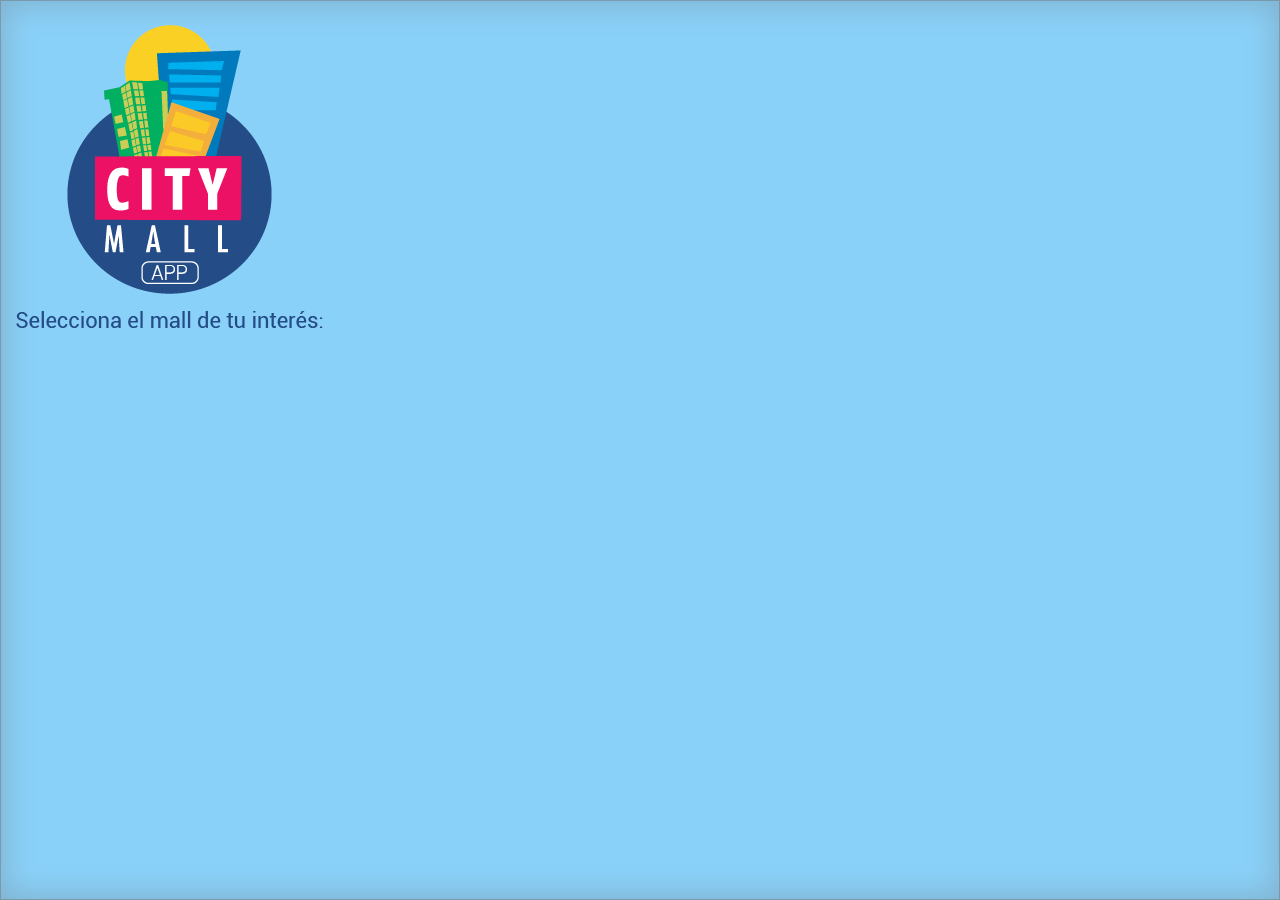
==== www/index.html @ 7eb6149f "It works" ====
<!doctype html>
<html lang="en" ng-app="CityApp">
<head>

  
  <meta charset="utf-8"/>
    <meta name="viewport" content="user-scalable=0, initial-scale=1.0"/>
    <!--<meta name="viewport" content="initial-scale=1.0, user-scalable=yes" />-->

    <meta http-equiv="cache-control" content="max-age=0" />
    <meta http-equiv="cache-control" content="no-cache" />
    <meta http-equiv="expires" content="0" />
    <meta http-equiv="expires" content="Tue, 01 Jan 1980 1:00:00 GMT" />
    <meta http-equiv="pragma" content="no-cache" />

    <title>CityApp</title>

  <script type="text/javascript">
function MM_swapImgRestore() { //v3.0
  var i,x,a=document.MM_sr; for(i=0;a&&i<a.length&&(x=a[i])&&x.oSrc;i++) x.src=x.oSrc;
}
function MM_preloadImages() { //v3.0
  var d=document; if(d.images){ if(!d.MM_p) d.MM_p=new Array();
    var i,j=d.MM_p.length,a=MM_preloadImages.arguments; for(i=0; i<a.length; i++)
    if (a[i].indexOf("#")!=0){ d.MM_p[j]=new Image; d.MM_p[j++].src=a[i];}}
}

function MM_findObj(n, d) { //v4.01
  var p,i,x;  if(!d) d=document; if((p=n.indexOf("?"))>0&&parent.frames.length) {
    d=parent.frames[n.substring(p+1)].document; n=n.substring(0,p);}
  if(!(x=d[n])&&d.all) x=d.all[n]; for (i=0;!x&&i<d.forms.length;i++) x=d.forms[i][n];
  for(i=0;!x&&d.layers&&i<d.layers.length;i++) x=MM_findObj(n,d.layers[i].document);
  if(!x && d.getElementById) x=d.getElementById(n); return x;
}

function MM_swapImage() { //v3.0
  var i,j=0,x,a=MM_swapImage.arguments; document.MM_sr=new Array; for(i=0;i<(a.length-2);i+=3)
   if ((x=MM_findObj(a[i]))!=null){document.MM_sr[j++]=x; if(!x.oSrc) x.oSrc=x.src; x.src=a[i+2];}
}
  </script>
<style type="text/css">
a:link {
	text-decoration: none;
}
a:visited {
	text-decoration: none;
}
a:hover {
	text-decoration: underline;
	color: #000;
}
a:active {
	text-decoration: none;
}
a {
	font-weight: bold;
}
</style>




    <link rel="stylesheet" href="css/themes/default/jquery.mobile-1.2.1.css"/>
    <link rel="stylesheet" href="css/themes/default/custom.css"/>
    <link rel="stylesheet" href="css/fullcalendar.css"/>
    <link rel="stylesheet" href="css/fullcalendar.print.css"/>
    <!--<script type="text/javascript" charset="utf-8" src="cordova.js"></script>-->

    <script type="text/javascript" charset="utf-8" src="cordova.js"></script>
    <script type="text/javascript" src="PushNotification.js"></script>


    <script src="js/jquery.js"></script>
    <script src="js/jquery-ui.custom.min.js"></script>
    <script src="js/jquery.mobile-1.2.1.js"></script>
    <!--<script src="js/jquery.min.js"></script>-->
    <!--<script src="js/jquery-ui.custom.min.js"></script>-->
    <!--<script src="js/jquery.mobile-1.2.1.js"></script>-->
    <script src="js/fullcalendar/fullcalendar.js"></script>



    <script src="js/MSJson.js"></script>

    <script src="js/application/modal.js"></script>
    <script src="js/application/pageIndex.js"></script>
    <script src="js/application/pageDeals.js"></script>
    <script src="js/application/pageStores.js"></script>
    <script src="js/application/pageFood.js"></script>
    <script src="js/application/pageMaps.js"></script>
    <script src="js/application/pageCalendar.js"></script>
    <script src="js/application/pageSearch.js"></script>
    <script src="js/application/pageContact.js"></script>
    <script src="js/application/pageSponsor.js"></script>
    <!--<script src="js/fullcalendar.js"></script>-->
    <!--<script src="js/application/pageLevelSelected.js"></script>-->


    <style type="text/css">
        button {
            font-family: "Roboto Bold Condensed";
            font-size: 14px;

        }

        .imgPeliculas{
            max-height:180px !important;
            margin-top: 18px;

        }


    </style>


</head>

<body onLoad="MM_preloadImages('images/index/boton2.png','images/btnOfertaschange.png','images/btnEventosChange.png','images/btnTiendasChange.png','images/btnCinesChange.png','images/btnComidasChange.png','images/btnMapaChange.png','images/btnContactoChange.png','images/btnParqueoChange.png','images/btnubicacionchange.png')">


<!--inicio index-->

<!--inicio home-->
<div data-role="page" id="index" style="padding-top: 155px; padding-bottom: 71px; min-height: 414px;background: url(images/index/fondo.png) ;background-position: initial initial;
background-repeat: initial initial; padding-top: 10px;">

<div data-role="content" style="
    padding-bottom: 0px;
">

	<div>
    <img src="images/index/logoyleyenda.png">

    </div>
</div>

<div>
  <ul  class="ui-grid-solo" id="listIndex" style="
    padding-left: 0px; margin-bottom:20px;
">





    </ul>

</div>


</div>



<div class="ui-popup-container ui-popup-hidden" id="popupCloseRight-popup">
    <div data-role="popup" id="popupCloseRight" class="ui-content ui-popup ui-overlay-shadow ui-corner-all ui-body-c" style="max-width:280px" aria-disabled="false" data-disabled="false" data-shadow="true" data-corners="true" data-transition="none" data-position-to="origin">
    <a href="#" data-rel="back" data-role="button" data-theme="a" data-icon="delete" data-iconpos="notext" class="ui-btn-right ui-btn ui-shadow ui-btn-corner-all ui-btn-icon-notext ui-btn-up-a" data-corners="true" data-shadow="true" data-iconshadow="true" data-wrapperels="span" title="Close">
        <span class="ui-btn-inner ui-btn-corner-all"><span class="ui-btn-text">Close</span><span class="ui-icon ui-icon-delete ui-icon-shadow">&nbsp;</span></span></a>
    <p id="NotePromo"></p>
</div></div>

<!--fin index-->

<!--inicio home-->
<div data-role="page" id="Home" data-theme="c">

<div data-role="header" data-position="fixed" >
	 <a data-role="button" href=""  id="btnCambiarUbicacion" class="BotonBackBorde ui-btn-left" style=" color:white; margin-top:5px;  padding-top: 0px; border: 0px;text-shadow: none;">
              <img src="images/btnback.png">
    </a>

    <img id="imgHeaderHome" src="">
	<p/>
</div>




     <div class="content"  style="padding-top: 10px;">


         <ul data-role="listview" id="HomeList" style="margin-top:-20px;padding-left: 20px;">


             <div class="ui-grid-d">

                 <!--Primera Fila-->
                 <div class="ui-block-e" id="btnOfertas" style="padding-bottom: 20px;margin-right: 7.5%;">
                     <a class="CategoriasHome" onMouseOut="MM_swapImgRestore()" onMouseOver="MM_swapImage('Image89','','images/btnofertaschange.png',1)">
                         <img src="images/ofertas.png" style="width:60px;height:60px;" id="Image89">
                         <h3 style="width: 60px;">OFERTAS</h3>

                     </a>
                 </div>

                 <div class="ui-block-e" style="width: 4px;">
                     <img src="images/separador.png">
                 </div>

                 <div id="btnCalendario" class="ui-block-c" style="margin-left: 7.5%;margin-right: 7.5%;">
                     <a class="CategoriasHome" onMouseOut="MM_swapImgRestore()" onMouseOver="MM_swapImage('eventos','','images/btneventoschange.png',1)">
                         <img src="images/eventos.png" style="width:60px;height:60px;" id="eventos">
                         <h3 style="width: 60px;">EVENTOS</h3>

                     </a>

                 </div>

                 <div class="ui-block-e" style="width: 4px;">
                     <img src="images/separador.png">
                 </div>

                 <div class="ui-block-e" id="btnTiendas" style="margin-left: 7.5%;">
                     <a class="CategoriasHome" onMouseOut="MM_swapImgRestore()" onMouseOver="MM_swapImage('tiendas','','images/btntiendaschange.png',1)">
                         <img src="images/tiendas.png"  style="width:60px;height:60px;" id="tiendas">
                         <h3 style="width: 60px;">TIENDAS</h3>
                     </a>
                 </div>

                 <!--Fin Primera Fila-->

                 <!--Segunda Fila-->
                 <div id="btnCines" class="ui-block-a" style="padding-bottom: 20px;margin-right: 7.5%;">
                     <a class="CategoriasHome" onMouseOut="MM_swapImgRestore()" onMouseOver="MM_swapImage('cines','','images/btncineschange.png',1)">
                         <img src="images/cines.png"  style="width:60px;height:60px;" id="cines">
                         <h3 style="width: 60px;">CINES</h3>
                     </a>
                 </div>

                 <div class="ui-block-e" style="width: 4px;">
                     <img src="images/separador.png" >

                 </div>

                 <div  id="btnComidas" class="ui-block-e" style="margin-left: 7.5%;margin-right: 7.5%;">
                     <a class="CategoriasHome" onMouseOut="MM_swapImgRestore()" onMouseOver="MM_swapImage('comidas','','images/btnComidasChange.png',1)">
                         <img src="images/comidas.png"  style="width:60px;height:60px;" id="comidas">
                         <h3 style="width: 60px;">COMIDAS</h3>
                     </a>
                 </div>


                 <div class="ui-block-e" style="width: 4px;">
                     <img src="images/separador.png">
                 </div>

                 <div class="ui-block-e" id="btnMapas" style="margin-left: 7.5%;">
                     <a class="CategoriasHome" onMouseOut="MM_swapImgRestore()" onMouseOver="MM_swapImage('mapa','','images/btndirectoriochange.png',1)">
                         <img src="images/directorio.png" style="width:67px;height:60px;" id="mapa">
                         <h3 style="width: 67px;">DIRECTORIO</h3>
                     </a>
                 </div>

                 <!--Fin Segunda Fila-->

                 <!--Tercera Fila-->
                 <div class="ui-block-a" style="padding-bottom: 20px;margin-right: 7.5%;">
                     <a class="CategoriasHome" href="#Parqueo" onMouseOut="MM_swapImgRestore()" onMouseOver="MM_swapImage('parqueo','','images/btnparqueochange.png',1)">
                         <img src="images/parqueo.png" style="width:60px;height:60px;" id="parqueo">
                         <h3 style="width: 60px;">PARQUEO</h3>

                     </a>
                 </div>



                 <div class="ui-block-b" style="width: 4px;">
                     <img src="images/separador.png">


                 </div>

                 <!--<div class="ui-block-c" id="btnMapasGoogle" style="margin-left: 7.5%;margin-right: 7.5%;">
                     <a class="CategoriasHome" href="#" onMouseOut="MM_swapImgRestore()" onMouseOver="MM_swapImage('Image138','','images/btnubicacionchange.png',1)">
                         <img id="Image138" src="images/ubicacion.png" style="width:60px;height:60px;">
                         <h3 style="width: 60px;">MAPA</h3>
                     </a>
                 </div>-->

                 <div class="ui-block-c" id="btnPatrocinador" style="margin-left: 7.5%;margin-right: 7.5%;">
                     <a class="CategoriasHome" href="#Patrocinador" onMouseOut="MM_swapImgRestore()" onMouseOver="MM_swapImage('Image138','','images/btntigochange.png',1)">
                         <img id="Image138" src="images/tigo.png" style="width:60px;height:60px;">
                         <h3 style="width: 60px;">TIGO</h3>
                     </a>
                 </div>

                 <div class="ui-block-d" style="width: 4px;">
                     <img src="images/separador.png">
                 </div>

                 <div id="btnContacto" class="ui-block-e" style="margin-left: 7.5%;">
                     <a class="CategoriasHome" href="#Contacto" onMouseOut="MM_swapImgRestore()" onMouseOver="MM_swapImage('contacto','','images/btncontactochange.png',1)">
                         <img src="images/contacto.png" style="width:67px;height:60px;" id="contacto">
                         <h3 style="width: 67px;">CONTACTO</h3>
                     </a>
                 </div>
                 <!--Fin Tercera Fila-->


             </div>



         </ul>
  </div>

    <div align="center">
        <a id="enlaceweb"><img style="margin-right:8px;" src="images/websitebtn.png"/></a>
        <a id='enlacefb'><img style="margin-right:8px;" src="images/btnfb.png"/></a>
        <a id='enlacetw'><img style="margin-right:8px;" src="images/twbtn.png"/></a>
        <a id='enlacepin'><img style="margin-right:8px;" src="images/pinbtn.png"/></a>
        <a id='enlaceinstab'><img src="images/instabtn.png"/></a>
    </div>




    <div data-role="footer" data-id="foo1" data-position="fixed">
        <div data-role="navbar">
            <ul>

                <li><a href="#Buscar"><img style="
    height: 53px;
" src="images/btnbuscar.png"/></a></li>
                <li id="btnInicioHome" ><a class="test"   href=""><img style="
    height: 53px;
" src="images/inicio2-01.png"/></a></li>
               <li><a href="#About" class="ui-btn-active ui-state-persist"><img style="
    height: 53px;
" src="images/btnconfig.png"/></a></li>

            </ul>



        </div><!-- /navbar -->
    </div><!-- /footer -->





</div>
<!--fin home-->

<!--Home Proximamente-->
<div data-role="page" id="Home1" style="padding-top: 155px; padding-bottom: 71px; min-height: 414px;background: white;">




    <div data-role="header" data-position="fixed" >
        <a data-role="button" id="btnCambiarUbicacion1"  class="BotonBackBorde ui-btn-left" style=" margin-top:5px; padding-top: 0px; border: 0px; color: #000;text-shadow: none;">
            <img src="images/btnback.png">
        </a>
        <img id="imgHeaderHome1" src="" width="388" height="137" >
        <p/>



    </div>
    <img id="imgProximamente" style="margin-top:30px; margin-left:10px;" src="">



    <div data-role="footer" data-id="foo1" data-position="fixed">
        <div data-role="navbar">
            <ul>

                <li><a href=""><img style="
    height: 53px;
" src="images/btnbuscar.png"/></a></li>
                <li id="" ><a class="test" ><img style="
    height: 53px;
" src="images/inicio2-01.png"/></a></li>

                <li><a href="#About1" class="ui-btn-active ui-state-persist"><img style="
    height: 53px;
" src="images/btnconfig.png"/></a></li>
            </ul>



        </div><!-- /navbar -->
    </div><!-- /footer -->





</div>
<!--Fin Home Proximamente-->

<!--inicio Cines-->


<div data-role="page" id="Cines"  data- style="padding-top: 155px; padding-bottom: 71px; min-height: 414px;background: white;">

<div data-role="header" data-position="fixed" >
	    <a data-role="button" href="#Home"  class="BotonBackBorde ui-btn-left " style=" margin-top:5px; padding-top: 0px; border: 0px; color: #000;text-shadow: none;">
              <img src="images/btnback.png">
        </a>
    <img src="images/cine/cineheader.png">

	<p/>
</div>


<iframe id="FrameMovies" width="100%" frameborder="0" height=418>

</iframe>









<div data-role="footer" data-id="foo1" data-position="fixed">
        <div data-role="navbar">
            <ul>

                <li><a href="#Buscar"><img style="
    height: 53px;
" src="images/btnbuscar.png"/></a></li>
                <li id="btnInicioCine" ><a class="test"><img style="
    height: 53px;
" src="images/inicio2-01.png"/></a></li>

                   <li><a href="#About" class="ui-btn-active ui-state-persist"><img style="
    height: 53px;
" src="images/btnconfig.png"/></a></li>
            </ul>



        </div><!-- /navbar -->
</div><!-- /footer -->





</div>


<!--fin cines-->


<!--inicio Ofertas-->


<div data-role="page" id="Ofertas"  data- style="padding-top: 155px; padding-bottom: 71px; min-height: 414px;background: white;">

<div data-role="header" data-position="fixed" >
	<a data-role="button" href="#Home"  class="BotonBackBorde ui-btn-left" style=" margin-top: 5px;padding-top: 0px; border: 0px; color: #000;text-shadow: none;">
        <img src="images/btnback.png">
  </a>
    <img src="images/ofertas/headerofertas.png">

	<p/>
</div>









            <ul data-role="listview" id="ListDeals">




          </ul>











<div data-role="footer" data-id="foo1" data-position="fixed">
        <div data-role="navbar">
            <ul>

                <li><a href="#Buscar"><img style="
    height: 53px;
" src="images/btnbuscar.png"/></a></li>
                <li id="btnInicioOfertas" ><a class="test"><img style="
    height: 53px;
" src="images/inicio2-01.png"/></a></li>

                   <li><a href="" class="ui-btn-active ui-state-persist"><img style="
    height: 53px;
" src="images/btnconfig.png"/></a></li>
            </ul>



        </div><!-- /navbar -->
</div><!-- /footer -->





</div>



<!--fin ofertas-->

<!--Tiendas-->
<div data-role="page" id="Tiendas"  data- style="padding-top: 155px; padding-bottom: 71px; min-height: 414px;background: white;">

<div data-role="header" data-position="fixed" >
	 <a data-role="button" href="#Home" class="BotonBackBorde ui-btn-left" style=" margin-top:5px; padding-top: 0px; border: 0px; color: #000;text-shadow: none;">
               <img src="images/btnback.png">
  </a>
    <img src="images/tiendas/headertiendas.png">

	<p/>
</div>




     <div class="content" id="results">
         <ul class="ui-grid-a " id="listCategoriesStores"  style="
                                        padding-left: 10px;
                                        padding-right: 10px;">
         </ul>



     </div>









<div data-role="footer" data-id="foo1" data-position="fixed">
        <div data-role="navbar">
            <ul>

                <li><a href="#Buscar"><img style="
    height: 53px;
" src="images/btnbuscar.png"/></a></li>
                <li id="btnInicioTiendas" ><a class="test"><img style="
    height: 53px;
" src="images/inicio2-01.png"/></a></li>

                   <li><a href="#About" class="ui-btn-active ui-state-persist"><img style="
    height: 53px;
" src="images/btnconfig.png"/></a></li>
            </ul>



        </div><!-- /navbar -->
</div><!-- /footer -->





</div>

<!--fin Tiendas-->

<!--Tiendas Categorias-->

<div data-role="page" id="TiendasCategorias" style="padding-top: 155px; padding-bottom: 71px; min-height: 414px;background: white;">



<div data-role="header" data-position="fixed" >
	 <a data-role="button" href="#Tiendas"  class="BotonBackBorde ui-btn-left" style=" margin-top: 5px; padding-top: 0px; border: 0px; color: #000;text-shadow: none; ">
               <img src="images/btnback.png">
    </a>
	<div>
        <img id="imgHeaderDeals" src="">

    </div>

	<p/>
</div>


   <div data-role="content">
                <ul class="list" id="listCategoriesStoresSelected" data-role="listview" data-theme="c" data-inset="true" style="
    margin-top: -14px;">


                </ul>
   </div>



    <div data-role="footer" data-id="foo1" data-position="fixed">
        <div data-role="navbar">
            <ul>

                <li><a href="#Buscar"><img style="
    height: 53px;
" src="images/btnbuscar.png"/></a></li>
                <li id="btnInicioTiendasCategorias" ><a class="test"><img style="
    height: 53px;
" src="images/inicio2-01.png"/></a></li>

                   <li><a href="#About" class="ui-btn-active ui-state-persist"><img style="
    height: 53px;
" src="images/btnconfig.png"/></a></li>
            </ul>



        </div><!-- /navbar -->
    </div><!-- /footer -->





</div>
<!--Fin Tiendas Categorias-->


<!--Tienda Seleccionada-->
<div data-role="page" id="StoreSelected" style="padding-top: 155px; padding-bottom: 71px; min-height: 414px;background: white;">




    <div data-role="header" data-position="fixed" >

        <a data-role="button" href="#TiendasCategorias"  class="BotonBackBorde ui-btn-left" style=" margin-top:5x; padding-top: 0px; border: 0px; color: #000;text-shadow: none;">
            <img src="images/btnback.png">


        </a>

        <img src="images/tiendas/headerbancos2.png" width="388" height="137">

        <p/>
    </div>
    <div data-role="content">
        <ul class="list" data-role="listview" id="ulListStoreSelected"  data-inset="true" style="
                margin-top: -14px;">

            <div style="
                    padding-bottom: 5px;
                    padding-left: 20px;
                    padding-top: 20px;
                    margin-top:0px;
                    ">

                <!--<div align="justify" >-->
                <!--<strong id="txtAddress">Address</strong>-->
                <!--</div>-->
                <div class="ui-grid-a">

                    <div class="ui-block-a">
                        <img  width="50px" height="50px" id="imgStoreSelected" src="images/btnnContactoChange.png"/>
                        <h1 id="txtName">Nombre</h1>
                    </div>

                    <div align="justify"  class="ui-block-b">
                        <strong id="txtAddress"></strong>
                    </div>
                </div>



                <img src="images/tiendas/separador2.png" width="305" height="2"  alt=""/>

                <h1>Descripción</h1>
                <div align="justify" id="txtDescription" style="margin-right: 20px;">

                </div>

            </div>
        </ul>
        <div align="center">
            <a id="storeSelectedPageWeb"><img style="margin-right:8px;" src="images/websitebtn.png"/></a>
            <a id='storeSelectedLinkfb'><img style="margin-right:8px;" src="images/btnfb.png"/></a>
            <a id='storeSelectedLinktw'><img style="margin-right:8px;" src="images/twbtn.png"/></a>
            <a id='storeSelectedLinkpin'><img style="margin-right:8px;" src="images/pinbtn.png"/></a>
            <a id='storeSelectedLinkinstab'><img src="images/instabtn.png"/></a>
        </div>

    </div>





    <div data-role="footer" data-id="foo1" data-position="fixed">

        <div data-role="navbar">
            <ul>

                <li><a href="#Buscar"><img style="
    height: 53px;
" src="images/btnbuscar.png"/></a></li>
                <li id="btnInicioStoredSelected" ><a class="test"><img style="
    height: 53px;
" src="images/inicio2-01.png"/></a></li>

                <li><a href="#About" class="ui-btn-active ui-state-persist"><img style="
    height: 53px;
" src="images/btnconfig.png"/></a></li>
            </ul>
        </div><!-- /navbar -->
    </div><!-- /footer -->




</div>

<!--Fin Tienda Seleccionada-->

<!--inicio parqueo-->

<div data-role="page" id="Parqueo" style="padding-top: 155px; padding-bottom: 71px; min-height: 414px;background: white;">




<div data-role="header" data-position="fixed" >
	<a data-role="button" href="#Home"  class="BotonBackBorde ui-btn-left" style=" margin-top:5px; padding-top: 0px; border: 0px; color: #000;text-shadow: none;">
            <img src="images/btnback.png">
    </a>
    <img src="images/headerparqueo.png" width="388" height="137" >
	<p/>



</div>
    <img style="margin-top:0px; margin-left:5%;" src="images/estacionamientoinfo.png">



    <div data-role="footer" data-id="foo1" data-position="fixed">
        <div data-role="navbar">
            <ul>

                <li><a href="#Buscar"><img style="
    height: 53px;
" src="images/btnbuscar.png"/></a></li>
                <li id="btnInicioParqueo" ><a class="test" ><img style="
    height: 53px;
" src="images/inicio2-01.png"/></a></li>

                   <li><a href="#About" class="ui-btn-active ui-state-persist"><img style="
    height: 53px;
" src="images/btnconfig.png"/></a></li>
            </ul>



        </div><!-- /navbar -->
    </div><!-- /footer -->





</div>
<!--fin parqueo-->

<!--inicio tigo-->

<div data-role="page" id="Patrocinador" style="padding-top: 155px; padding-bottom: 71px; min-height: 414px; /*background: white;*/ background-image: url(images/Fondo2.png);">

    <div data-role="header" data-position="fixed" >
        <a data-role="button" href="#Home"  class="BotonBackBorde ui-btn-left" style=" margin-top:5px; padding-top: 0px; border: 0px; color: #000;text-shadow: none;">
            <img src="images/btnback.png">
        </a>
        <img src="images/headerTIGO.png" width="388" height="137" />
        <p/>
    </div>
    <div data-role="content" style="margin-top: 15%">
        <img id="imgPublicidad" src="">
        <br/>
        <div align="center">
            <a id="sponsorPageWeb"><img style="margin-right:8px;" src="images/Tigo_Smarthphones.png"/></a>
            <a id='sponsorLinkfb'><img style="margin-right:8px;" src="images/Tigo_Market.png"/></a>
            <a id='sponsorLinktw'><img style="margin-right:8px;" src="images/Tigo_Music.png"/></a>
            <a id='sponsorLinkpin'><img style="margin-right:8px;" src="images/Tigo_Paquetigos.png"/></a>
            <a id='sponsorLinkinstab'><img src="images/Tigo_Money.png"/></a>
        </div>
    </div>

    <div data-role="footer" data-id="foo1" data-position="fixed">
        <div data-role="navbar">
            <ul>

                <li>
                    <a href="#Buscar">
                        <img style="height: 53px;" src="images/btnbuscar.png"/>
                    </a>
                </li>
                <li id="btnInicioPatrocinador" >
                    <a class="test" >
                        <img style="height: 53px;" src="images/inicio2-01.png"/>
                    </a>
                </li>
                <li>
                    <a href="#About" class="ui-btn-active ui-state-persist">
                        <img style="height: 53px;" src="images/btnconfig.png"/>
                    </a>
                </li>
            </ul>
        </div><!-- /navbar -->
    </div><!-- /footer -->

</div>

<!--fin tigo-->

<!--inicio eventos-->
<div data-role="page" id="Eventos" style="padding-top: 155px; padding-bottom: 71px; min-height: 414px;background: white;">




<div data-role="header" data-position="fixed" >


	<a data-role="button" href="#Home" class=" BotonBackBorde ui-btn-left" style=" margin-top:5px; padding-top: 0px; border: 0px; color: #000;text-shadow: none;">
         <img src="images/btnback.png">
    </a>

    <img src="images/eventos/headereventos.png" width="388" height="137" >
	<p/>
</div>
    <div>
        <div id="calendar" style="margin-left: 10px; margin-right: 10px;">

        </div>
        <!--<a id= "btnLlamarSabado" >-->
            <!--<img src="images/eventos/calendar.png" style="padding-left: 5%; padding-right: 5%; margin-top:0px">-->
        <!--</a>-->
    </div>



    <div data-role="footer" data-id="foo1" data-position="fixed">
        <div data-role="navbar">
            <ul>

                <li><a href="#Buscar"><img style="
    height: 53px;
" src="images/btnbuscar.png"/></a></li>
                <li id="btnInicioEventos" ><a class="test" ><img style="
    height: 53px;
" src="images/inicio2-01.png"/></a></li>

                   <li><a href="#About" class="ui-btn-active ui-state-persist"><img style="
    height: 53px;
" src="images/btnconfig.png"/></a></li>
            </ul>



        </div><!-- /navbar -->
    </div><!-- /footer -->





</div>
<!--fin eventos-->

<!--inicio sabado 21-->
<div data-role="page" id="EventSelected" style="padding-top: 155px; padding-bottom: 71px; min-height: 414px;background: white;">






<div data-role="header" data-position="fixed" >

	<a data-role="button" href="#Eventos"  class="BotonBackBorde ui-btn-left" style=" margin-top:5px; padding-top: 0px; border: 0px; color: #000;text-shadow: none;">
             <img src="images/btnback.png">
    </a>

    <img src="images/eventos/headereventos2.png" width="388" height="137" >
	<p/>
</div>
    <div data-role="content" id="InformationEvents">


        <h3 id="dateSelected"></h3>
        <ul data-role="listview" id="ListEvents">



        </ul>

    </div>



    <div data-role="footer" data-id="foo1" data-position="fixed">
        <div data-role="navbar">
            <ul>

                <li><a href="#Buscar"><img style="
    height: 53px;
" src="images/btnbuscar.png"/></a></li>
                <li id="btnInicioEventoSeleccionado" ><a class="test"><img style="
    height: 53px;
" src="images/inicio2-01.png"/></a></li>

                   <li><a href="#About" class="ui-btn-active ui-state-persist"><img style="
    height: 53px;
" src="images/btnconfig.png"/></a></li>


            </ul>



        </div><!-- /navbar -->
    </div><!-- /footer -->





</div>
<!--fin sabado 21-->

<!-- inicio mapas-->
<div data-role="page" id="Mapas" style="padding-top: 155px; padding-bottom: 71px; min-height: 414px;background: white;">






<div data-role="header" data-position="fixed" >

	<a data-role="button" href="#Home"  class="BotonBackBorde ui-btn-left" style=" margin-top:5px; padding-top: 0px; border: 0px; color: #000;text-shadow: none;">
               <img src="images/btnback.png">
    </a>

    <img src="images/headerdirectorio.png" width="388" height="137" >
	<p/>
</div>

    <div class="content" id="levelsResults">
        <ul class="ui-grid-a " id="listLevelsMall"  style="
                                        padding-left: 10px;
                                        padding-right: 10px;">
        </ul>



    </div>




    <div data-role="footer" data-id="foo1" data-position="fixed">
        <div data-role="navbar">
            <ul>

                <li><a href="#Buscar"><img style="
    height: 53px;
" src="images/btnbuscar.png"/></a></li>
                <li id="btnInicioMapa" ><a class="test"><img style="
    height: 53px;
" src="images/inicio2-01.png"/></a></li>

                   <li><a href="#About" class="ui-btn-active ui-state-persist"><img style="
    height: 53px;
" src="images/btnconfig.png"/></a></li>


            </ul>



        </div><!-- /navbar -->
    </div><!-- /footer -->





</div>

<!-- fin mapas-->

<!-- inicio mapas-->
<div data-role="page" id="MapSelected" style="padding-top: 155px; padding-bottom: 71px; min-height: 414px;background: white;">






    <div data-role="header" data-position="fixed" >

        <a data-role="button" href="#Mapas"  class="BotonBackBorde ui-btn-left" style=" margin-top:5px; padding-top: 0px; border: 0px; color: #000;text-shadow: none;">
            <img src="images/btnback.png">
        </a>

        <img src="images/headerdirectorio.png" width="388" height="137" >
        <p/>
    </div>

    <div>
       <img id="imgMapSelected" src="">



    </div>




    <div data-role="footer" data-id="foo1" data-position="fixed">
        <div data-role="navbar">
            <ul>

                <li><a href="#Buscar"><img style="
    height: 53px;
" src="images/btnbuscar.png"/></a></li>
                <li id="btnInicioMapSelected" ><a class="test"><img style="
    height: 53px;
" src="images/inicio2-01.png"/></a></li>

                <li><a href="#About" class="ui-btn-active ui-state-persist"><img style="
    height: 53px;
" src="images/btnconfig.png"/></a></li>


            </ul>



        </div><!-- /navbar -->
    </div><!-- /footer -->





</div>

<!-- fin mapas-->

<!-- inicio comidas-->


<div data-role="page" id="Comidas" style="padding-top: 155px; padding-bottom: 71px; min-height: 414px;background: white;">






<div data-role="header" data-position="fixed" >

	<a data-role="button" href="#Home"  class="BotonBackBorde ui-btn-left" style=" margin-top:5px;padding-top: 0px; border: 0px; color: #000;text-shadow: none;">
               <img src="images/btnback.png">

    </a>

    <img src="images/comidas/headercomidas.png" width="388" height="137" >
	<p/>
</div>
    <div data-role="content">

        <ul data-role="listview" id="listFood">




        </ul>

        <!--<ul class="list" style="margin-top: -14px;" id="listFood" data-role="listview" data-theme="c" data-inset="true">-->


        <!--</ul>-->
    </div>




    <div data-role="footer" data-id="foo1" data-position="fixed">
        <div data-role="navbar">
            <ul>

                <li><a href="#Buscar"><img style="
    height: 53px;
" src="images/btnbuscar.png"/></a></li>
                <li id="btnInicioFood" ><a class="test"><img style="
    height: 53px;
" src="images/inicio2-01.png"/></a></li>

                   <li><a href="#About" class="ui-btn-active ui-state-persist"><img style="
    height: 53px;
" src="images/btnconfig.png"/></a></li>


            </ul>



        </div><!-- /navbar -->
    </div><!-- /footer -->





</div>


<!-- fin comidas -->

<!--Comida Seleccionada-->
<div data-role="page" id="foodSelected" style="padding-top: 155px; padding-bottom: 71px; min-height: 414px;background: white;">




    <div data-role="header" data-position="fixed" >


        <a data-role="button" href="#Comidas"  class="BotonBackBorde ui-left" style=" margin-top:5x; padding-top: 0px; border: 0px; color: #000;text-shadow: none;">
            <img src="images/btnback.png">

        </a>


        <img src="images/comidas/headercomidas2.png" width="388" height="137"/>
        <p/>
    </div>
    <div data-role="content">
        <ul class="list" data-role="listview" id="ulListfoodSelected"  data-inset="true" style="
    		margin-top: -14px;">

            <div style="
                padding-bottom: 5px;
                padding-left: 20px;
                padding-top: 20px;
                margin-top:0px;
                ">



                <div class="ui-grid-a">

                    <div class="ui-block-a">
                        <img  width="50px" height="50px" id="imgFoodSelected" src="images/btnnContactoChange.png"/>
                        <h1 id="txtFoodName">Name</h1>
                    </div>

                    <div align="justify"  class="ui-block-b">
                        <strong id="txtFoodAddress"></strong>
                    </div>
                </div>



                <img src="images/tiendas/separador2.png" width="305" height="2"  alt=""/>

                <h1>Descripción</h1>
                <div align="justify" id="txtFoodDescription" style="
   			 margin-right: 20px;
				"></div>

            </div>
        </ul>

            <div align="center">
                <a id="foodSelectedPageWeb"><img style="margin-right:8px;" src="images/websitebtn.png"/></a>
                <a id='foodSelectedLinkfb'><img style="margin-right:8px;" src="images/btnfb.png"/></a>
                <a id='foodSelectedLinktw'><img style="margin-right:8px;" src="images/twbtn.png"/></a>
                <a id='foodSelectedLinkpin'><img style="margin-right:8px;" src="images/pinbtn.png"/></a>
                <a id='foodSelectedLinkinstab'><img src="images/instabtn.png"/></a>
            </div>
    </div>

    <div data-role="footer" data-id="foo1" data-position="fixed">

                <div data-role="navbar">
                    <ul>

                        <li><a href="#Buscar"><img style="
    height: 53px;
" src="images/btnbuscar.png"/></a></li>
                        <li id="btnInicioFoodSelected" ><a class="test"><img style="
    height: 53px;
" src="images/inicio2-01.png"/></a></li>

                        <li><a href="#About" class="ui-btn-active ui-state-persist"><img style="
    height: 53px;
" src="images/btnconfig.png"/></a></li>
                    </ul>



                </div><!-- /navbar -->
    </div><!-- /footer -->






</div>

<!--Fin Tienda Seleccionada-->

<!-- inicio about-->


<div data-role="page" id="About" style="padding-top: 155px; padding-bottom: 71px; min-height: 414px;background: white;">






<div data-role="header" data-position="fixed" >

	<a data-role="button" href="#Home"  class="BotonBackBorde ui-btn-left" style=" margin-top:5x; padding-top: 0px; border: 0px; color: #000;text-shadow: none;">
             <img src="images/btnback.png">
    </a>

    <img src="images/headerabout.png" width="388" height="137" >
	<p/>
</div>
    <div> <img src="images/logosabout.png" style="padding-left: 5%; padding-right: 5%; margin-top:0px"> </div>
		<p/>
	  <div id="contact_infos"  style=" text-align:center; -webkit-margin-before: 0; margin-left: 10px;  margin-top: -20px;">
         <div>
               <h2 id="numeroVersion"></h2>

                 <p>Grupo Leitz ® 2014</p>
				 <span></span>
               <h2>Teléfono:</h2>
                 <p>(504) 2561-3288</p>
				 <p>(504) 2561-3502</p>
                <p></p>
                <h2> Correo Información sobre desarrollos de aplicaciones:</h2>
                 <p> <a href="mailto:info@grupoleitz.com?subject=Información">info@grupoleitz.com</a></p>




		 </div>

         <div class="ui-grid-a" style="margin-top:20px;">
         <div class="ui-block-a">
         <a href="#" onclick="window.open('https://itunes.apple.com/hn/app/promo2go/id748565884?mt=8','_system')"><img src="images/andriod and ios/appstore.png"></a>
         </div>
         <div class="ui-block-b">
         <a href="#" onclick="window.open('https://play.google.com/store/apps/details?id=com.grupoleitz.promo2go&hl=es-419','_system')"><img src="images/andriod and ios/playstore.png"></a>
         </div>

         </div>




	  </div>

    <div data-role="footer" data-id="foo1" data-position="fixed">
        <div data-role="navbar">
            <ul>

                <li><a href="#Buscar"><img style="
    height: 53px;
" src="images/btnbuscar.png"/></a></li>
                <li id="btnInicioAbout" ><a class="test"><img style="
    height: 53px;
" src="images/inicio2-01.png"/></a></li>

                   <li><a href="#About" class="ui-btn-active ui-state-persist"><img style="
    height: 53px;
" src="images/btnconfig.png"/></a></li>


            </ul>



        </div><!-- /navbar -->
    </div><!-- /footer -->





</div>


<!--fin about-->

<!-- inicio about1-->


<div data-role="page" id="About1" style="padding-top: 155px; padding-bottom: 71px; min-height: 414px;background: white;">






    <div data-role="header" data-position="fixed" >

        <a data-role="button" href="#Home1"  class="BotonBackBorde ui-btn-left" style=" margin-top:5x; padding-top: 0px; border: 0px; color: #000;text-shadow: none;">
            <img src="images/btnback.png">
        </a>

        <img src="images/headerabout.png" width="388" height="137" >
        <p/>
    </div>
    <div> <img src="images/logosabout.png" style="padding-left: 5%; padding-right: 5%; margin-top:0px"> </div>
    <p/>
    <div id="contact_infos"  style=" text-align:center; -webkit-margin-before: 0; margin-left: 10px;  margin-top: -20px;">
        <div>
            <h2 id="numeroVersion"></h2>

            <p>Grupo Leitz ® 2014</p>
            <span></span>
            <h2>Teléfono:</h2>
            <p>(504) 2561-3288</p>
            <p>(504) 2561-3502</p>
            <p></p>
            <h2> Correo Información sobre desarrollos de aplicaciones:</h2>
            <p> <a href="mailto:info@grupoleitz.com?subject=Información">info@grupoleitz.com</a></p>




        </div>

        <div class="ui-grid-a" style="margin-top:20px;">
            <div class="ui-block-a">
                <a href="#" onclick="window.open('https://itunes.apple.com/hn/app/promo2go/id748565884?mt=8','_system')"><img src="images/andriod and ios/appstore.png"></a>
            </div>
            <div class="ui-block-b">
                <a href="#" onclick="window.open('https://play.google.com/store/apps/details?id=com.grupoleitz.promo2go&hl=es-419','_system')"><img src="images/andriod and ios/playstore.png"></a>
            </div>

        </div>




    </div>

    <div data-role="footer" data-id="foo1" data-position="fixed">
        <div data-role="navbar">
            <ul>

                <li><a href=""><img style="
    height: 53px;
" src="images/btnbuscar.png"/></a></li>
                <li id="btnInicioAbout1" ><a class="test"><img style="
    height: 53px;
" src="images/inicio2-01.png"/></a></li>

                <li><a href="#About1" class="ui-btn-active ui-state-persist"><img style="
    height: 53px;
" src="images/btnconfig.png"/></a></li>


            </ul>



        </div><!-- /navbar -->
    </div><!-- /footer -->





</div>


<!--fin about1-->


<!--inicio contacto-->

<div data-role="page" id="Contacto" style="padding-top: 155px; padding-bottom: 71px; min-height: 414px;background: white;">






<div data-role="header" data-position="fixed" >

	<a data-role="button" href="#Home"  class="BotonBackBorde ui-btn-left" style=" margin-top:5x; padding-top: 0px; border: 0px; color: #000;text-shadow: none;">
             <img src="images/btnback.png">
    </a>

    <img src="images/headercontacto.png" width="388" height="137" >
	<p/>
</div>

<div>
<!--<img src="images/contactosac.png" style=" margin-left:5px; padding-left: 5%; padding-right: 5%; margin-top:0px"> -->

<div id="contact_infos"  style=" text-align:center; -webkit-margin-before: 0; margin-left: 10px;  margin-top: -20px;">
         <div>
               <h2 id="numeroVersion"></h2>

                 <p><h2><strong id="txtContactoTitulo"></strong></h2></p>
                 <p id="txtContactoDescripcion"></p>
                 <!--<p>San Pedro Sula, Honduras</p>-->
                 <br/>
                 <br/>
				 <span></span>
                 <span></span>

                 <div class="ui-grid-d"">
                 	<div class="ui-block-a">
                    <img id="imgContactoPhone" src=""/>
				 	</div>
                    <div class="ui-block-b" style="width: 55%;">
                     <p id="txtContactoTelefono" style="text-align:left;"></p>
				 	  </div>

                      <div class="ui-block-a">
                      <img id="imgContactoFB" src=""/>
                      </div>

                      <div class="ui-block-b" style="width: 70%;">
                       <p style="text-align:left;"><a id="txtContactoFB" href=""></a></p>
                       </div>

                        <div class="ui-block-a" >
                      <img id="imgContactoMail" src=""/>
                      </div>

                      <div class="ui-block-b">
                      <p style="text-align:left;"> <a id="txtContatoMail" href=""></a></p>
                       </div>


                 </div>







		 </div>




	  </div>
</div>




    <div data-role="footer" data-id="foo1" data-position="fixed">
        <div data-role="navbar">
            <ul>

                <li><a href="#Buscar"><img style="
    height: 53px;" src="images/btnbuscar.png"/></a></li>
                <li id="btnInicioContacto" ><a class="test"><img style="
    height: 53px;
" src="images/inicio2-01.png"/></a></li>

                   <li><a href="#About" class="ui-btn-active ui-state-persist"><img style="
    height: 53px;
" src="images/btnconfig.png"/></a></li>


            </ul>



        </div><!-- /navbar -->
    </div><!-- /footer -->





</div>
<!--fin contacto-->



<!--inicio BUSCAR-->

<div data-role="page" id="Buscar" style="padding-top: 155px; padding-bottom: 71px; min-height: 414px;background: white;">






    <div data-role="header" data-position="fixed" >

        <a data-role="button" href="#Home"  class="BotonBackBorde ui-btn-left" style=" margin-top:5x; padding-top: 0px; border: 0px; color: #000;text-shadow: none;">
            <img src="images/btnback.png">
        </a>

        <img src="images/headerbuscar.png" width="388" height="137" >
        <p/>
    </div>

    <div data-role="content" style="
    margin-top: -32px;
">



        <div data-role="fieldcontain">
            <!--<label for="name">Ingrese palabra clave:</label>-->
            <div class="ui-grid-a" style="margin-bottom: 10px;">
                <div class="ui-block-a" style="
    width: 80%;
"   >
                    <input type="text" name="txtSearch" placeholder="Buscar..." id="txtSearch" value="" style="
    margin-top: 5%;
" />
                </div>

                <div class="ui-block-b cssbtnSearch"  style="width: 19%;">
                    <button data-icon="search" id="btnSearch" > </button>
                </div>

            </div>


            <div>
               
                <ul style="margin-top: 0px;" data-role="listview" id="ulEventos" class="list" data-inset="true">



                </ul>

            </div>

            <div>
            <ul style="margin-top: 0px;" data-role="listview" id="ulOfertas" class="list" data-inset="true">

             
                



                </ul>
            </div>

            <div>
          
           
           
                <ul  data-role="listview" id="ulTiendas" style="margin-top: 0px;" class="list" data-inset="true">



                </ul>
            </div>

            <div>
                
                <ul data-role="listview" id="ulComidas" style="margin-top: 0px;" class="list" data-inset="true">



                </ul>

            </div>










        </div>


    </div>




    <div data-role="footer" data-id="foo1" data-position="fixed">
        <div data-role="navbar">
            <ul>

                <li><a href=""><img style="
    height: 53px;
" src="images/btnbuscar.png"/></a></li>
                <li id="btnInicioBuscar" ><a class="test"><img style="
    height: 53px;
" src="images/inicio2-01.png"/></a></li>

                <li><a href="#About" class="ui-btn-active ui-state-persist"><img style="
    height: 53px;
" src="images/btnconfig.png"/></a></li>


            </ul>



        </div><!-- /navbar -->
    </div><!-- /footer -->





</div>
<!--fin BUSCAR-->

</body>
</html>
---- www/css/themes/default/custom.css ----
/*** general styling */
.ui-page.ui-body-c{
background: url(../../../images/fondoazul-01.png););
box-shadow:  0px 0px 30px 5px rgba(107, 105, 105, 0.3) inset,
 0px 0px 0px 1px rgba(107, 105, 105, 0.4) inset;

}


@font-face {
    font-family: roboto;
    src: url(../../../roboto/Roboto-Regular.ttf);
}


.test .ui-btn-inner {
	
	background-color: #0A4EBB !important;
	
	}

#results .ui-btn{

border-radius: 7px !important;
}

#btninicio span{
	background-color: #27B1E8 !important; 
}

.cssbtnSearch span{
    height: 15px; !important;

    margin-top: 10px;


}

/*#btnCambiarUbicacion span{*/
	/*border-top: none;*/
	 /*padding-right: 0px;*/
	/*}*/

/*#btnRegresarHome span{*/
	/*border-top: none;*/
	 /*padding-right: 0px;*/
	/*}*/

.BotonBackBorde span{
    border-top: none !important;
    padding-right: 0px !important;
}



.ui-icon.ui-icon-arrow-r {
background-color:#98C942;
}
.ui-corner-all, 
.ui-corner-top,
.ui-corner-bottom,
.ui-corner-tl,
.ui-corner-tr,
.ui-corner-bl,	
.ui-header .ui-btn-corner-all,
.ui-listview-filter .ui-btn-corner-all,
#restau_infos .ui-btn-corner-all,
#contact_buttons .ui-btn-corner-all,
#notation .ui-btn-corner-all{
border-radius:0.6em;
}

.ui-btn-active {
background: #007ABC; /* Old browsers */

color:#fff !important;
}
.ui-content .choice_list  .ui-btn-active .ui-link-inherit,
.ui-btn-down-c a.ui-link-inherit,
#home .ui-btn-down-c a.ui-link-inherit{
color:#fff !important;
}


.imgSmall{
max-width: auto;
height: 65%; width: 100%;
-webkit-box-sizing: border-box;
-moz-box-sizing: border-box;
box-sizing: border-box;
}

img{
max-width: 100%;
height: auto; width: auto;
-webkit-box-sizing: border-box;
-moz-box-sizing: border-box;
box-sizing: border-box;
}
.ui-grid-a .ui-block-a, .ui-grid-a .ui-block-b {
    width: 50%;
    padding:0%;
}


/* title bar */
.ui-header.ui-bar-a{
background:url(images/header_bg.png);
border: 0; 
/*background:#61cae9;*/ /*<--- Fondo de la barra de titulo de la app*/
}
.ui-header .ui-title {
text-indent:0px;
font-size:16px;
/*background:url(images/header_logo1.png) no-repeat 69% 5px ;*/
/*height:33px;*/
height:28px;/*<--- Altura de la barra de titulo*/
padding:5px 0 5px 50px;
margin:0px;
text-align:center;
margin-top:4px
}

.ui-header  .ui-btn-up-a  {
background:transparent;
box-shadow:none;
}
.ui-header  .ui-btn-hover-a {
background:rgba(0, 0, 0, 0.3);
box-shadow:none;
}




/*** home **/

#branding{
background:url(images/logo.png) no-repeat;
width:322px;
height:165px;
text-indent:-999px;
font-size:0px;
margin:-10px auto 0 auto;
border-bottom:1px solid rgba(65, 38, 37, 0.6);
}

.choice_list h1{
margin-top:30px;
font-size:18px;
color:rgb(65, 38, 37);
font-weight:normal;
font-style:italic;
padding:5px 0 6px 50px;
background:url(images/pagination1.png) no-repeat;
}

#home .choice_list h1{
background-position: 0 -16px;
}
#home .choice_list  h3{
padding-top:10px;
/*color:rgb(63, 41, 39);*//*Cafe*/
/*color:rgb(140, 198, 62);*//*Verde Claro*/
/*color:rgb(140, 94, 29);*//*Anaranjado*/
/*color:rgb(26, 64, 102);*//*Azul*/
color:rgb(202, 57, 45);/*Gris*/ /*<--- Color de la letra de lista de Categorias*/
}
#home .choice_list .ui-btn-active  a.ui-link-inherit h3{
color:#fff;
}
.choice_list  img{
padding:3px;
}

.CategoriasLink
{	
  text-decoration: none;
  cursor: auto;
  color: rgb(49, 49, 49) !important;
  font-size: 12px !important;
  font-family: roboto;
  text-shadow: none; 
  text-align: center;
}

.CategoriasHome h3
{
    text-decoration: none;
    cursor: auto;
    color: rgb(255, 255, 255) !important;
    font-size: 10px !important;
    font-family: roboto;
    text-shadow: none;
    text-align: center;
}

.PromocionesLink
{	
  text-decoration: none;
  cursor: auto;
  color: white;
  font-size: 9px;
  font-family: "Trebuchet MS", Helvetica, sans-serif;
  text-shadow: none; 
  text-align: center;
  
}

.NombrePromociones
{
	
    margin-top: 1px;
    margin-bottom: 1px;
}

.imagenPromo
{
	margin-top: 1px;
}

/** Chose the town **/

#choisir_ville .choice_list h1{
background-position: 0 -72px;
margin-bottom:20px;
}
#choisir_ville .choice_list a{
padding-top:10px;
color:rgb(63, 41, 39);
}
#choisir_ville .ui-listview-filter a{
padding-top:0px;
}


/** choix du restaurant **/
#choisir_restau .choice_list h1{
background-position: 0 -132px;
margin:10px auto 20px auto;
}
#choisir_restau .choice_list a{
padding-top:10px;
color:white;
text-shadow:none;
/*color:rgb(140, 198, 62);*//*<--- Color de la letra de lista de las Promos de cada Categoria*/
}

#choisir_restau .classement{
/*display:inline-bloc;

background:url(images/pagination1.png) no-repeat  0 -182px;
height:25px;
text-indent:-999px;
font-size:0px;
margin:auto;

margin-top:-10px;
padding-top:15px;*/
}

#choisir_restau .classement1{
display:inline-bloc;
background:url(images/paginacion2b.png) no-repeat  0 -182px;
height:25px;
text-indent:-999px;
font-size:0px;
margin:auto;
margin-top:-10px;
padding-top:15px;
}



#choisir_restau .zero{
width:152px;
}

#choisir_restau .one{
	background:url(images/stars/1_Un_estrella.png) no-repeat  0

}
#choisir_restau .two{
width:68px;
}
#choisir_restau .three{
width:90px;
}
#choisir_restau .four{
background:url(images/stars/1_Un_estrella.png) no-repeat  0
}
#choisir_restau .five{
width:152px;
}


/** restau **/
#restau_infos,
#contact_infos {
color:black;
font-size:14px;
text-shadow:none;
}
#restau_infos h1,
#contact_infos h2{
color:#244C86;
font-size:14px;
text-shadow:none;
margin:0 auto 5px auto;
}

#notation h2{
color:#98C942;
font-size:15px;
text-shadow:none;
margin:0 auto 5px auto;
}

#restau_infos p,
#restau_infos ul,
#contact_infos p{
margin:2px auto 5px auto;
}
#restau_infos ul{
padding:0 0 0 10px;
}
#restau_infos ul  li{
list-style-type:square;
margin-left:5px;
}

#restau_infos .ui-block-b .ui-btn {
font-size:12px;
}
#restau_infos .ui-block-b .ui-btn-inner{
padding:5px;
}

#contact_buttons a{
color:rgb(63, 41, 39);
/*color:rgb(140, 198, 62);*//*<--- Color de la letra del boton de Favorito*/
}

.ui-icon-maps {
background: rgb(63, 41, 39) url(images/maps.png) no-repeat;
}
.ui-icon-tel{
background: rgb(63, 41, 39) url(images/phone.png) no-repeat;
}

/** add the stars to the drop down */
#note_utilisateur-menu a{
padding-left:150px; /*<--- Mover posicion del texto del rating en el menu*/
position:relative;
}

#note_utilisateur-button span.ui-btn-text{
background:url(images/pagination.png) no-repeat;
} 

#note_utilisateur-button span.ui-btn-inner{
	padding-left:5px;
} 

#note_utilisateur-menu li a:before{
content: "   ";
display:inline-block;
width:152px;
height:50px;
background:url(images/pagination.png) no-repeat;
position:absolute;
left:0px;
}
.one #note_utilisateur-button span.ui-btn-text,
#note_utilisateur-menu li a:before{
background-position: -113px -189px;
padding-left:85px; /*<--- Mover posicion del texto del rating en el boton*/
}
.two #note_utilisateur-button span.ui-btn-text,
#note_utilisateur-menu li + li a:before{
background-position: -90px -189px;
padding-left:85px; /*<--- Mover posicion del texto del rating en el boton*/
}
.three #note_utilisateur-button span.ui-btn-text,
#note_utilisateur-menu li + li +li a:before{
background-position: -65px -189px;
padding-left:85px; /*<--- Mover posicion del texto del rating en el boton*/
}
.four #note_utilisateur-button span.ui-btn-text,
#note_utilisateur-menu li + li +li +li a:before{
background-position: -38px -189px;
padding-left:85px; /*<--- Mover posicion del texto del rating en el boton*/
}

.five #note_utilisateur-button span.ui-btn-text,
#note_utilisateur-menu li + li +li +li +li a:before{
/*background-position: -40px -187px;*/
background-position: -10px -189px;
padding-left:95px; /*<--- Mover posicion del texto del rating en el boton*/

}
---- www/css/fullcalendar.css ----
/*!
 * FullCalendar v1.6.4 Stylesheet
 * Docs & License: http://arshaw.com/fullcalendar/
 * (c) 2013 Adam Shaw
 */


.fc {
	direction: ltr;
	text-align: left;
	}
	
.fc table {
	border-collapse: collapse;
	border-spacing: 0;
	}
	
html .fc,
.fc table {
	font-size: 1em;
	}
	
.fc td,
.fc th {
	padding: 0;
	vertical-align: top;
	}



/* Header
------------------------------------------------------------------------*/

.fc-header td {
	white-space: nowrap;
	}

.fc-header-left {
	width: 25%;
	text-align: left;
	}
	
.fc-header-center {
	text-align: center;
	}
	
.fc-header-right {
	width: 25%;
	text-align: right;
	}
	
.fc-header-title {
	display: inline-block;
	vertical-align: top;
	}
	
.fc-header-title h2 {
	margin-top: 0;
	white-space: nowrap;
	}
	
.fc .fc-header-space {
	padding-left: 10px;
	}
	
.fc-header .fc-button {
	margin-bottom: 1em;
	vertical-align: top;
	}
	
/* buttons edges butting together */

.fc-header .fc-button {
	margin-right: -1px;
	}
	
.fc-header .fc-corner-right,  /* non-theme */
.fc-header .ui-corner-right { /* theme */
	margin-right: 0; /* back to normal */
	}
	
/* button layering (for border precedence) */
	
.fc-header .fc-state-hover,
.fc-header .ui-state-hover {
	z-index: 2;
	}
	
.fc-header .fc-state-down {
	z-index: 3;
	}

.fc-header .fc-state-active,
.fc-header .ui-state-active {
	z-index: 4;
	}
	
	
	
/* Content
------------------------------------------------------------------------*/
	
.fc-content {
	clear: both;
	zoom: 1; /* for IE7, gives accurate coordinates for [un]freezeContentHeight */
	}
	
.fc-view {
	width: 100%;
	overflow: hidden;
	}
	
	

/* Cell Styles
------------------------------------------------------------------------*/

.fc-widget-header,    /* <th>, usually */
.fc-widget-content {  /* <td>, usually */
	border: 1px solid #ddd;
	}
	
.fc-state-highlight { /* <td> today cell */ /* TODO: add .fc-today to <th> */
	background: #fcf8e3;
	}
	
.fc-cell-overlay { /* semi-transparent rectangle while dragging */
	background: #bce8f1;
	opacity: .3;
	filter: alpha(opacity=30); /* for IE */
	}
	


/* Buttons
------------------------------------------------------------------------*/

.fc-button {
	position: relative;
	display: inline-block;
	padding: 0 .6em;
	overflow: hidden;
	height: 1.9em;
	line-height: 1.9em;
	white-space: nowrap;
	cursor: pointer;
	}
	
.fc-state-default { /* non-theme */
	border: 1px solid;
	}

.fc-state-default.fc-corner-left { /* non-theme */
	border-top-left-radius: 4px;
	border-bottom-left-radius: 4px;
	}

.fc-state-default.fc-corner-right { /* non-theme */
	border-top-right-radius: 4px;
	border-bottom-right-radius: 4px;
	}

/*
	Our default prev/next buttons use HTML entities like &lsaquo; &rsaquo; &laquo; &raquo;
	and we'll try to make them look good cross-browser.
*/

.fc-text-arrow {
	margin: 0 .1em;
	font-size: 2em;
	font-family: "Courier New", Courier, monospace;
	vertical-align: baseline; /* for IE7 */
	}

.fc-button-prev .fc-text-arrow,
.fc-button-next .fc-text-arrow { /* for &lsaquo; &rsaquo; */
	font-weight: bold;
	}
	
/* icon (for jquery ui) */
	
.fc-button .fc-icon-wrap {
	position: relative;
	float: left;
	top: 50%;
	}
	
.fc-button .ui-icon {
	position: relative;
	float: left;
	margin-top: -50%;
	*margin-top: 0;
	*top: -50%;
	}
	
/*
  button states
  borrowed from twitter bootstrap (http://twitter.github.com/bootstrap/)
*/

.fc-state-default {
	background-color: #f5f5f5;
	background-image: -moz-linear-gradient(top, #ffffff, #e6e6e6);
	background-image: -webkit-gradient(linear, 0 0, 0 100%, from(#ffffff), to(#e6e6e6));
	background-image: -webkit-linear-gradient(top, #ffffff, #e6e6e6);
	background-image: -o-linear-gradient(top, #ffffff, #e6e6e6);
	background-image: linear-gradient(to bottom, #ffffff, #e6e6e6);
	background-repeat: repeat-x;
	border-color: #e6e6e6 #e6e6e6 #bfbfbf;
	border-color: rgba(0, 0, 0, 0.1) rgba(0, 0, 0, 0.1) rgba(0, 0, 0, 0.25);
	color: #333;
	text-shadow: 0 1px 1px rgba(255, 255, 255, 0.75);
	box-shadow: inset 0 1px 0 rgba(255, 255, 255, 0.2), 0 1px 2px rgba(0, 0, 0, 0.05);
	}

.fc-state-hover,
.fc-state-down,
.fc-state-active,
.fc-state-disabled {
	color: #333333;
	background-color: #e6e6e6;
	}

.fc-state-hover {
	color: #333333;
	text-decoration: none;
	background-position: 0 -15px;
	-webkit-transition: background-position 0.1s linear;
	   -moz-transition: background-position 0.1s linear;
	     -o-transition: background-position 0.1s linear;
	        transition: background-position 0.1s linear;
	}

.fc-state-down,
.fc-state-active {
	background-color: #cccccc;
	background-image: none;
	outline: 0;
	box-shadow: inset 0 2px 4px rgba(0, 0, 0, 0.15), 0 1px 2px rgba(0, 0, 0, 0.05);
	}

.fc-state-disabled {
	cursor: default;
	background-image: none;
	opacity: 0.65;
	filter: alpha(opacity=65);
	box-shadow: none;
	}

	

/* Global Event Styles
------------------------------------------------------------------------*/

.fc-event-container > * {
	z-index: 8;
	}

.fc-event-container > .ui-draggable-dragging,
.fc-event-container > .ui-resizable-resizing {
	z-index: 9;
	}
	 
.fc-event {
	border: 1px solid #3a87ad; /* default BORDER color */
	background-color: #3a87ad; /* default BACKGROUND color */
	color: #fff;               /* default TEXT color */
	font-size: .85em;
	cursor: default;
	}

a.fc-event {
	text-decoration: none;
	}
	
a.fc-event,
.fc-event-draggable {
	cursor: pointer;
	}
	
.fc-rtl .fc-event {
	text-align: right;
	}

.fc-event-inner {
	width: 100%;
	height: 100%;
	overflow: hidden;
	}
	
.fc-event-time,
.fc-event-title {
	padding: 0 1px;
	}
	
.fc .ui-resizable-handle {
	display: block;
	position: absolute;
	z-index: 99999;
	overflow: hidden; /* hacky spaces (IE6/7) */
	font-size: 300%;  /* */
	line-height: 50%; /* */
	}
	
	
	
/* Horizontal Events
------------------------------------------------------------------------*/

.fc-event-hori {
	border-width: 1px 0;
	margin-bottom: 1px;
	}

.fc-ltr .fc-event-hori.fc-event-start,
.fc-rtl .fc-event-hori.fc-event-end {
	border-left-width: 1px;
	border-top-left-radius: 3px;
	border-bottom-left-radius: 3px;
	}

.fc-ltr .fc-event-hori.fc-event-end,
.fc-rtl .fc-event-hori.fc-event-start {
	border-right-width: 1px;
	border-top-right-radius: 3px;
	border-bottom-right-radius: 3px;
	}
	
/* resizable */
	
.fc-event-hori .ui-resizable-e {
	top: 0           !important; /* importants override pre jquery ui 1.7 styles */
	right: -3px      !important;
	width: 7px       !important;
	height: 100%     !important;
	cursor: e-resize;
	}
	
.fc-event-hori .ui-resizable-w {
	top: 0           !important;
	left: -3px       !important;
	width: 7px       !important;
	height: 100%     !important;
	cursor: w-resize;
	}
	
.fc-event-hori .ui-resizable-handle {
	_padding-bottom: 14px; /* IE6 had 0 height */
	}
	
	
	
/* Reusable Separate-border Table
------------------------------------------------------------*/

table.fc-border-separate {
	border-collapse: separate;
	}
	
.fc-border-separate th,
.fc-border-separate td {
	border-width: 1px 0 0 1px;
	}
	
.fc-border-separate th.fc-last,
.fc-border-separate td.fc-last {
	border-right-width: 1px;
	}
	
.fc-border-separate tr.fc-last th,
.fc-border-separate tr.fc-last td {
	border-bottom-width: 1px;
	}
	
.fc-border-separate tbody tr.fc-first td,
.fc-border-separate tbody tr.fc-first th {
	border-top-width: 0;
	}
	
	

/* Month View, Basic Week View, Basic Day View
------------------------------------------------------------------------*/

.fc-grid th {
	text-align: center;
	}

.fc .fc-week-number {
	width: 22px;
	text-align: center;
	}

.fc .fc-week-number div {
	padding: 0 2px;
	}
	
.fc-grid .fc-day-number {
	float: right;
	padding: 0 2px;
	}
	
.fc-grid .fc-other-month .fc-day-number {
	opacity: 0.3;
	filter: alpha(opacity=30); /* for IE */
	/* opacity with small font can sometimes look too faded
	   might want to set the 'color' property instead
	   making day-numbers bold also fixes the problem */
	}
	
.fc-grid .fc-day-content {
	clear: both;
	padding: 2px 2px 1px; /* distance between events and day edges */
	}
	
/* event styles */
	
.fc-grid .fc-event-time {
	font-weight: bold;
	}
	
/* right-to-left */
	
.fc-rtl .fc-grid .fc-day-number {
	float: left;
	}
	
.fc-rtl .fc-grid .fc-event-time {
	float: right;
	}
	
	

/* Agenda Week View, Agenda Day View
------------------------------------------------------------------------*/

.fc-agenda table {
	border-collapse: separate;
	}
	
.fc-agenda-days th {
	text-align: center;
	}
	
.fc-agenda .fc-agenda-axis {
	width: 50px;
	padding: 0 4px;
	vertical-align: middle;
	text-align: right;
	white-space: nowrap;
	font-weight: normal;
	}

.fc-agenda .fc-week-number {
	font-weight: bold;
	}
	
.fc-agenda .fc-day-content {
	padding: 2px 2px 1px;
	}
	
/* make axis border take precedence */
	
.fc-agenda-days .fc-agenda-axis {
	border-right-width: 1px;
	}
	
.fc-agenda-days .fc-col0 {
	border-left-width: 0;
	}
	
/* all-day area */
	
.fc-agenda-allday th {
	border-width: 0 1px;
	}
	
.fc-agenda-allday .fc-day-content {
	min-height: 34px; /* TODO: doesnt work well in quirksmode */
	_height: 34px;
	}
	
/* divider (between all-day and slots) */
	
.fc-agenda-divider-inner {
	height: 2px;
	overflow: hidden;
	}
	
.fc-widget-header .fc-agenda-divider-inner {
	background: #eee;
	}
	
/* slot rows */
	
.fc-agenda-slots th {
	border-width: 1px 1px 0;
	}
	
.fc-agenda-slots td {
	border-width: 1px 0 0;
	background: none;
	}
	
.fc-agenda-slots td div {
	height: 20px;
	}
	
.fc-agenda-slots tr.fc-slot0 th,
.fc-agenda-slots tr.fc-slot0 td {
	border-top-width: 0;
	}

.fc-agenda-slots tr.fc-minor th,
.fc-agenda-slots tr.fc-minor td {
	border-top-style: dotted;
	}
	
.fc-agenda-slots tr.fc-minor th.ui-widget-header {
	*border-top-style: solid; /* doesn't work with background in IE6/7 */
	}
	


/* Vertical Events
------------------------------------------------------------------------*/

.fc-event-vert {
	border-width: 0 1px;
	}

.fc-event-vert.fc-event-start {
	border-top-width: 1px;
	border-top-left-radius: 3px;
	border-top-right-radius: 3px;
	}

.fc-event-vert.fc-event-end {
	border-bottom-width: 1px;
	border-bottom-left-radius: 3px;
	border-bottom-right-radius: 3px;
	}
	
.fc-event-vert .fc-event-time {
	white-space: nowrap;
	font-size: 10px;
	}

.fc-event-vert .fc-event-inner {
	position: relative;
	z-index: 2;
	}
	
.fc-event-vert .fc-event-bg { /* makes the event lighter w/ a semi-transparent overlay  */
	position: absolute;
	z-index: 1;
	top: 0;
	left: 0;
	width: 100%;
	height: 100%;
	background: #fff;
	opacity: .25;
	filter: alpha(opacity=25);
	}
	
.fc .ui-draggable-dragging .fc-event-bg, /* TODO: something nicer like .fc-opacity */
.fc-select-helper .fc-event-bg {
	display: none\9; /* for IE6/7/8. nested opacity filters while dragging don't work */
	}
	
/* resizable */
	
.fc-event-vert .ui-resizable-s {
	bottom: 0        !important; /* importants override pre jquery ui 1.7 styles */
	width: 100%      !important;
	height: 8px      !important;
	overflow: hidden !important;
	line-height: 8px !important;
	font-size: 11px  !important;
	font-family: monospace;
	text-align: center;
	cursor: s-resize;
	}
	
.fc-agenda .ui-resizable-resizing { /* TODO: better selector */
	_overflow: hidden;
	}
---- www/css/fullcalendar.print.css ----
/*!
 * FullCalendar v1.6.4 Print Stylesheet
 * Docs & License: http://arshaw.com/fullcalendar/
 * (c) 2013 Adam Shaw
 */

/*
 * Include this stylesheet on your page to get a more printer-friendly calendar.
 * When including this stylesheet, use the media='print' attribute of the <link> tag.
 * Make sure to include this stylesheet IN ADDITION to the regular fullcalendar.css.
 */
 
 
 /* Events
-----------------------------------------------------*/
 
.fc-event {
	background: #fff !important;
	color: #000 !important;
	}
	
/* for vertical events */
	
.fc-event-bg {
	display: none !important;
	}
	
.fc-event .ui-resizable-handle {
	display: none !important;
	}
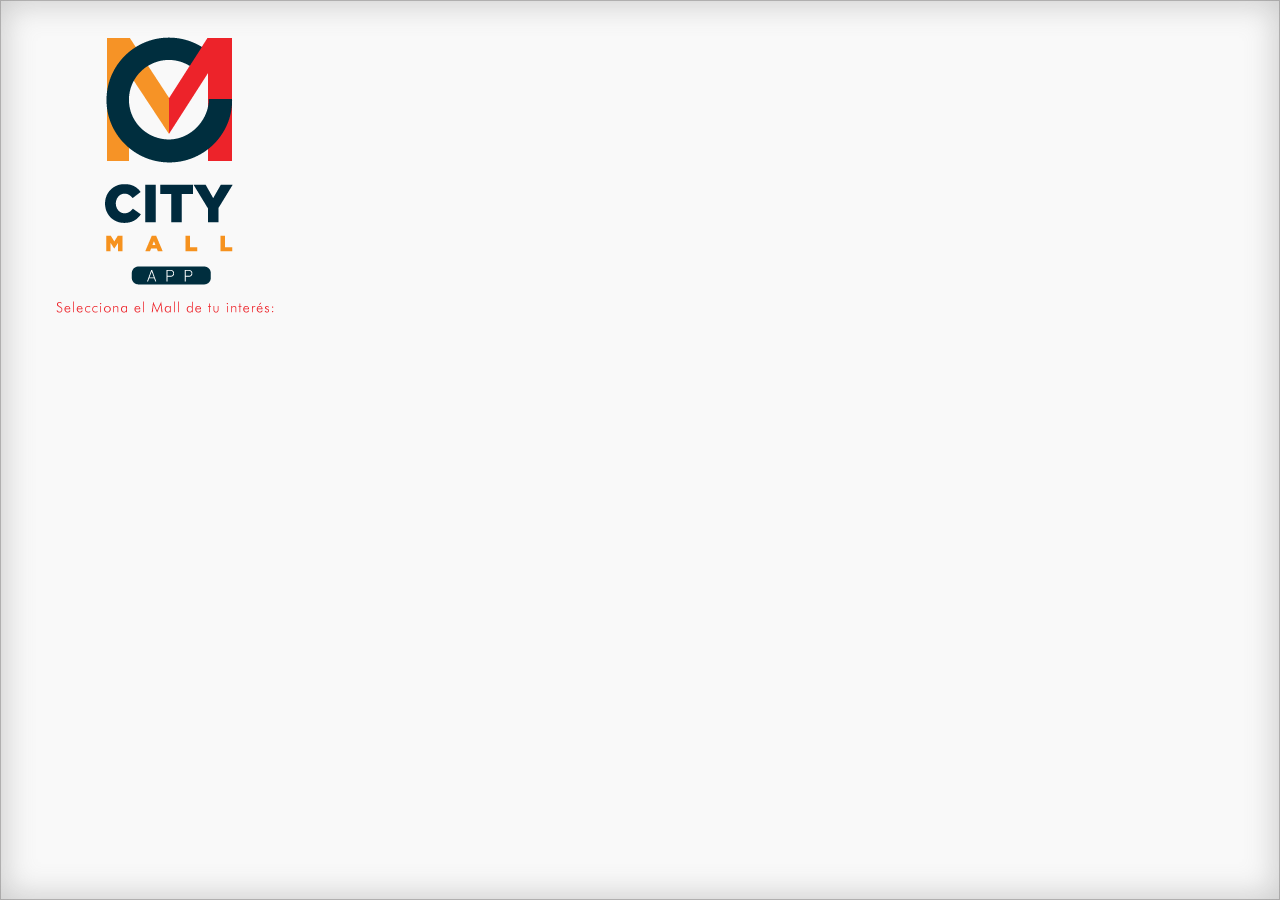
==== commit cc549092: "Added new theme" ====
--- a/www/index.html
+++ b/www/index.html
@@ -55,6 +55,10 @@
 a {
 	font-weight: bold;
 }
+
+my-footer {
+	background-color: #002a3c !important;
+}
 </style>
 
 
@@ -65,11 +69,8 @@
     <link rel="stylesheet" href="css/fullcalendar.css"/>
     <link rel="stylesheet" href="css/fullcalendar.print.css"/>
     <!--<script type="text/javascript" charset="utf-8" src="cordova.js"></script>-->
-
     <script type="text/javascript" charset="utf-8" src="cordova.js"></script>
     <script type="text/javascript" src="PushNotification.js"></script>
-
-
     <script src="js/jquery.js"></script>
     <script src="js/jquery-ui.custom.min.js"></script>
     <script src="js/jquery.mobile-1.2.1.js"></script>
@@ -77,9 +78,6 @@
     <!--<script src="js/jquery-ui.custom.min.js"></script>-->
     <!--<script src="js/jquery.mobile-1.2.1.js"></script>-->
     <script src="js/fullcalendar/fullcalendar.js"></script>
-
-
-
     <script src="js/MSJson.js"></script>
 
     <script src="js/application/modal.js"></script>
@@ -100,57 +98,30 @@
         button {
             font-family: "Roboto Bold Condensed";
             font-size: 14px;
-
         }
-
         .imgPeliculas{
             max-height:180px !important;
             margin-top: 18px;
-
         }
-
-
     </style>
-
-
 </head>
 
-<body onLoad="MM_preloadImages('images/index/boton2.png','images/btnOfertaschange.png','images/btnEventosChange.png','images/btnTiendasChange.png','images/btnCinesChange.png','images/btnComidasChange.png','images/btnMapaChange.png','images/btnContactoChange.png','images/btnParqueoChange.png','images/btnubicacionchange.png')">
-
-
+<body onLoad="MM_preloadImages('images/btnOfertasChange.png','images/btnEventosChange.png','images/btnTiendasChange.png','images/btnCinesChange.png','images/btnComidasChange.png','images/btnMapaChange.png','images/btnContactoChange.png','images/btnParqueoChange.png')">
 <!--inicio index-->
 
 <!--inicio home-->
-<div data-role="page" id="index" style="padding-top: 155px; padding-bottom: 71px; min-height: 414px;background: url(images/index/fondo.png) ;background-position: initial initial;
+<div data-role="page" id="index" style="padding-top: 155px; padding-bottom: 71px; min-height: 414px;background: url(images/fondo.png) ;background-position: initial initial;
 background-repeat: initial initial; padding-top: 10px;">
 
-<div data-role="content" style="
-    padding-bottom: 0px;
-">
-
+	<div data-role="content" style="padding-bottom: 0px;">
+		<div>
+			<img src="images/logo_leyenda.png">
+		</div>
+	</div>
 	<div>
-    <img src="images/index/logoyleyenda.png">
-
-    </div>
-</div>
-
-<div>
-  <ul  class="ui-grid-solo" id="listIndex" style="
-    padding-left: 0px; margin-bottom:20px;
-">
-
-
-
-
-
-    </ul>
-
-</div>
-
-
-</div>
-
-
+	  <ul class="ui-grid-solo" id="listIndex" style="padding-left: 0px; margin-bottom:20px;"></ul>
+	</div>
+</div>
 
 <div class="ui-popup-container ui-popup-hidden" id="popupCloseRight-popup">
     <div data-role="popup" id="popupCloseRight" class="ui-content ui-popup ui-overlay-shadow ui-corner-all ui-body-c" style="max-width:280px" aria-disabled="false" data-disabled="false" data-shadow="true" data-corners="true" data-transition="none" data-position-to="origin">
@@ -173,23 +144,15 @@
 	<p/>
 </div>
 
-
-
-
      <div class="content"  style="padding-top: 10px;">
-
-
          <ul data-role="listview" id="HomeList" style="margin-top:-20px;padding-left: 20px;">
-
-
              <div class="ui-grid-d">
 
                  <!--Primera Fila-->
                  <div class="ui-block-e" id="btnOfertas" style="padding-bottom: 20px;margin-right: 7.5%;">
-                     <a class="CategoriasHome" onMouseOut="MM_swapImgRestore()" onMouseOver="MM_swapImage('Image89','','images/btnofertaschange.png',1)">
-                         <img src="images/ofertas.png" style="width:60px;height:60px;" id="Image89">
-                         <h3 style="width: 60px;">OFERTAS</h3>
-
+                     <a class="CategoriasHome" onMouseOut="MM_swapImgRestore()" onMouseOver="MM_swapImage('Image89','','images/btnOfertasChange.png',1)">
+                         <img src="images/btnOfertas.png" id="Image89">
+                         <h3>OFERTAS</h3>
                      </a>
                  </div>
 
@@ -198,12 +161,10 @@
                  </div>
 
                  <div id="btnCalendario" class="ui-block-c" style="margin-left: 7.5%;margin-right: 7.5%;">
-                     <a class="CategoriasHome" onMouseOut="MM_swapImgRestore()" onMouseOver="MM_swapImage('eventos','','images/btneventoschange.png',1)">
-                         <img src="images/eventos.png" style="width:60px;height:60px;" id="eventos">
-                         <h3 style="width: 60px;">EVENTOS</h3>
-
+                     <a class="CategoriasHome" onMouseOut="MM_swapImgRestore()" onMouseOver="MM_swapImage('eventos','','images/btnEventosChange.png',1)">
+                         <img src="images/btnEventos.png" id="eventos">
+                         <h3>EVENTOS</h3>
                      </a>
-
                  </div>
 
                  <div class="ui-block-e" style="width: 4px;">
@@ -211,19 +172,18 @@
                  </div>
 
                  <div class="ui-block-e" id="btnTiendas" style="margin-left: 7.5%;">
-                     <a class="CategoriasHome" onMouseOut="MM_swapImgRestore()" onMouseOver="MM_swapImage('tiendas','','images/btntiendaschange.png',1)">
-                         <img src="images/tiendas.png"  style="width:60px;height:60px;" id="tiendas">
-                         <h3 style="width: 60px;">TIENDAS</h3>
+                     <a class="CategoriasHome" onMouseOut="MM_swapImgRestore()" onMouseOver="MM_swapImage('tiendas','','images/btnTiendasChange.png',1)">
+                         <img src="images/btnTiendas.png" id="tiendas">
+                         <h3>TIENDAS</h3>
                      </a>
                  </div>
-
                  <!--Fin Primera Fila-->
 
                  <!--Segunda Fila-->
                  <div id="btnCines" class="ui-block-a" style="padding-bottom: 20px;margin-right: 7.5%;">
-                     <a class="CategoriasHome" onMouseOut="MM_swapImgRestore()" onMouseOver="MM_swapImage('cines','','images/btncineschange.png',1)">
-                         <img src="images/cines.png"  style="width:60px;height:60px;" id="cines">
-                         <h3 style="width: 60px;">CINES</h3>
+                     <a class="CategoriasHome" onMouseOut="MM_swapImgRestore()" onMouseOver="MM_swapImage('cines','','images/btnCinesChange.png',1)">
+                         <img src="images/btnCines.png" id="cines">
+                         <h3>CINES</h3>
                      </a>
                  </div>
 
@@ -234,120 +194,69 @@
 
                  <div  id="btnComidas" class="ui-block-e" style="margin-left: 7.5%;margin-right: 7.5%;">
                      <a class="CategoriasHome" onMouseOut="MM_swapImgRestore()" onMouseOver="MM_swapImage('comidas','','images/btnComidasChange.png',1)">
-                         <img src="images/comidas.png"  style="width:60px;height:60px;" id="comidas">
-                         <h3 style="width: 60px;">COMIDAS</h3>
+                         <img src="images/btnComidas.png" id="comidas">
+                         <h3>COMIDAS</h3>
                      </a>
                  </div>
-
 
                  <div class="ui-block-e" style="width: 4px;">
                      <img src="images/separador.png">
                  </div>
 
                  <div class="ui-block-e" id="btnMapas" style="margin-left: 7.5%;">
-                     <a class="CategoriasHome" onMouseOut="MM_swapImgRestore()" onMouseOver="MM_swapImage('mapa','','images/btndirectoriochange.png',1)">
-                         <img src="images/directorio.png" style="width:67px;height:60px;" id="mapa">
-                         <h3 style="width: 67px;">DIRECTORIO</h3>
+                     <a class="CategoriasHome" onMouseOut="MM_swapImgRestore()" onMouseOver="MM_swapImage('mapa','','images/btnMapaChange.png',1)">
+                         <img src="images/btnMapa.png" id="mapa">
+                         <h3>MAPA</h3>
                      </a>
                  </div>
-
                  <!--Fin Segunda Fila-->
 
                  <!--Tercera Fila-->
                  <div class="ui-block-a" style="padding-bottom: 20px;margin-right: 7.5%;">
-                     <a class="CategoriasHome" href="#Parqueo" onMouseOut="MM_swapImgRestore()" onMouseOver="MM_swapImage('parqueo','','images/btnparqueochange.png',1)">
-                         <img src="images/parqueo.png" style="width:60px;height:60px;" id="parqueo">
-                         <h3 style="width: 60px;">PARQUEO</h3>
+                     <a class="CategoriasHome" href="#Parqueo" onMouseOut="MM_swapImgRestore()" onMouseOver="MM_swapImage('parqueo','','images/btnParqueoChange.png',1)">
+                         <img src="images/btnParqueo.png" id="parqueo">
+                         <h3>PARQUEO</h3>
 
                      </a>
                  </div>
 
-
-
                  <div class="ui-block-b" style="width: 4px;">
                      <img src="images/separador.png">
 
-
                  </div>
 
-                 <!--<div class="ui-block-c" id="btnMapasGoogle" style="margin-left: 7.5%;margin-right: 7.5%;">
-                     <a class="CategoriasHome" href="#" onMouseOut="MM_swapImgRestore()" onMouseOver="MM_swapImage('Image138','','images/btnubicacionchange.png',1)">
-                         <img id="Image138" src="images/ubicacion.png" style="width:60px;height:60px;">
-                         <h3 style="width: 60px;">MAPA</h3>
-                     </a>
-                 </div>-->
-
-                 <div class="ui-block-c" id="btnPatrocinador" style="margin-left: 7.5%;margin-right: 7.5%;">
-                     <a class="CategoriasHome" href="#Patrocinador" onMouseOut="MM_swapImgRestore()" onMouseOver="MM_swapImage('Image138','','images/btntigochange.png',1)">
-                         <img id="Image138" src="images/tigo.png" style="width:60px;height:60px;">
-                         <h3 style="width: 60px;">TIGO</h3>
-                     </a>
-                 </div>
-
-                 <div class="ui-block-d" style="width: 4px;">
-                     <img src="images/separador.png">
-                 </div>
-
                  <div id="btnContacto" class="ui-block-e" style="margin-left: 7.5%;">
-                     <a class="CategoriasHome" href="#Contacto" onMouseOut="MM_swapImgRestore()" onMouseOver="MM_swapImage('contacto','','images/btncontactochange.png',1)">
-                         <img src="images/contacto.png" style="width:67px;height:60px;" id="contacto">
-                         <h3 style="width: 67px;">CONTACTO</h3>
+                     <a class="CategoriasHome" href="#Contacto" onMouseOut="MM_swapImgRestore()" onMouseOver="MM_swapImage('contacto','','images/btnContactoChange.png',1)">
+                         <img src="images/btnContacto.png" id="contacto">
+                         <h3>CONTACTO</h3>
                      </a>
                  </div>
                  <!--Fin Tercera Fila-->
-
-
              </div>
-
-
-
          </ul>
   </div>
 
     <div align="center">
-        <a id="enlaceweb"><img style="margin-right:8px;" src="images/websitebtn.png"/></a>
         <a id='enlacefb'><img style="margin-right:8px;" src="images/btnfb.png"/></a>
-        <a id='enlacetw'><img style="margin-right:8px;" src="images/twbtn.png"/></a>
-        <a id='enlacepin'><img style="margin-right:8px;" src="images/pinbtn.png"/></a>
-        <a id='enlaceinstab'><img src="images/instabtn.png"/></a>
-    </div>
-
-
-
-
-    <div data-role="footer" data-id="foo1" data-position="fixed">
-        <div data-role="navbar">
-            <ul>
-
-                <li><a href="#Buscar"><img style="
-    height: 53px;
-" src="images/btnbuscar.png"/></a></li>
-                <li id="btnInicioHome" ><a class="test"   href=""><img style="
-    height: 53px;
-" src="images/inicio2-01.png"/></a></li>
-               <li><a href="#About" class="ui-btn-active ui-state-persist"><img style="
-    height: 53px;
-" src="images/btnconfig.png"/></a></li>
-
-            </ul>
-
-
-
-        </div><!-- /navbar -->
-    </div><!-- /footer -->
-
-
-
-
-
+        <a id='enlacetw'><img style="margin-right:8px;" src="images/btntw.png"/></a>		
+		<a id='enlaceinstab'><img style="margin-right:8px;" src="images/btninsta.png"/></a>
+        <a id='enlaceweb'><img style="margin-right:8px;" src="images/btnyt.png"/></a>
+    </div>
+
+    <div data-role="footer" data-id="foo1" data-position="fixed" class='my-footer'> 
+        <div data-role="navbar">
+            <ul>
+                <li><a href="#Buscar"><img style="height: 53px;" src="images/btnbuscar.png"/></a></li>
+                <li id="btnInicioHome" ><a class="test"   href=""><img style="height: 53px;" src="images/inicio2-01.png"/></a></li>
+               <li><a href="#About" class="ui-btn-active ui-state-persist"><img style="height: 53px;" src="images/btnconfig.png"/></a></li>
+            </ul>
+        </div><!-- /navbar -->
+    </div><!-- /footer -->
 </div>
 <!--fin home-->
 
 <!--Home Proximamente-->
 <div data-role="page" id="Home1" style="padding-top: 155px; padding-bottom: 71px; min-height: 414px;background: white;">
-
-
-
 
     <div data-role="header" data-position="fixed" >
         <a data-role="button" id="btnCambiarUbicacion1"  class="BotonBackBorde ui-btn-left" style=" margin-top:5px; padding-top: 0px; border: 0px; color: #000;text-shadow: none;">
@@ -355,9 +264,6 @@
         </a>
         <img id="imgHeaderHome1" src="" width="388" height="137" >
         <p/>
-
-
-
     </div>
     <img id="imgProximamente" style="margin-top:30px; margin-left:10px;" src="">
 
@@ -366,21 +272,10 @@
     <div data-role="footer" data-id="foo1" data-position="fixed">
         <div data-role="navbar">
             <ul>
-
-                <li><a href=""><img style="
-    height: 53px;
-" src="images/btnbuscar.png"/></a></li>
-                <li id="" ><a class="test" ><img style="
-    height: 53px;
-" src="images/inicio2-01.png"/></a></li>
-
-                <li><a href="#About1" class="ui-btn-active ui-state-persist"><img style="
-    height: 53px;
-" src="images/btnconfig.png"/></a></li>
-            </ul>
-
-
-
+                <li><a href=""><img style="height: 53px;" src="images/btnbuscar.png"/></a></li>
+                <li id="" ><a class="test" ><img style="height: 53px;" src="images/inicio2-01.png"/></a></li>
+                <li><a href="#About1" class="ui-btn-active ui-state-persist"><img style="height: 53px;" src="images/btnconfig.png"/></a></li>
+            </ul>
         </div><!-- /navbar -->
     </div><!-- /footer -->
 
@@ -395,12 +290,11 @@
 
 
 <div data-role="page" id="Cines"  data- style="padding-top: 155px; padding-bottom: 71px; min-height: 414px;background: white;">
-
 <div data-role="header" data-position="fixed" >
 	    <a data-role="button" href="#Home"  class="BotonBackBorde ui-btn-left " style=" margin-top:5px; padding-top: 0px; border: 0px; color: #000;text-shadow: none;">
               <img src="images/btnback.png">
         </a>
-    <img src="images/cine/cineheader.png">
+    <img src="images/header_cines.png">
 
 	<p/>
 </div>
@@ -409,13 +303,6 @@
 <iframe id="FrameMovies" width="100%" frameborder="0" height=418>
 
 </iframe>
-
-
-
-
-
-
-
 
 
 <div data-role="footer" data-id="foo1" data-position="fixed">
@@ -458,64 +345,23 @@
 	<a data-role="button" href="#Home"  class="BotonBackBorde ui-btn-left" style=" margin-top: 5px;padding-top: 0px; border: 0px; color: #000;text-shadow: none;">
         <img src="images/btnback.png">
   </a>
-    <img src="images/ofertas/headerofertas.png">
-
+    <img src="images/header_ofertas.png" width="388">
 	<p/>
 </div>
 
-
-
-
-
-
-
-
-
-            <ul data-role="listview" id="ListDeals">
-
-
-
-
-          </ul>
-
-
-
-
-
-
-
-
-
+    <ul data-role="listview" id="ListDeals"></ul>
 
 
 <div data-role="footer" data-id="foo1" data-position="fixed">
         <div data-role="navbar">
             <ul>
-
-                <li><a href="#Buscar"><img style="
-    height: 53px;
-" src="images/btnbuscar.png"/></a></li>
-                <li id="btnInicioOfertas" ><a class="test"><img style="
-    height: 53px;
-" src="images/inicio2-01.png"/></a></li>
-
-                   <li><a href="" class="ui-btn-active ui-state-persist"><img style="
-    height: 53px;
-" src="images/btnconfig.png"/></a></li>
-            </ul>
-
-
-
+                <li><a href="#Buscar"><img style="height: 53px;" src="images/btnbuscar.png"/></a></li>
+                <li id="btnInicioOfertas" ><a class="test"><img style="height: 53px;" src="images/inicio2-01.png"/></a></li>
+				<li><a href="" class="ui-btn-active ui-state-persist"><img style="height: 53px;" src="images/btnconfig.png"/></a></li>
+            </ul>
         </div><!-- /navbar -->
 </div><!-- /footer -->
-
-
-
-
-
-</div>
-
-
+</div>
 
 <!--fin ofertas-->
 
@@ -526,50 +372,26 @@
 	 <a data-role="button" href="#Home" class="BotonBackBorde ui-btn-left" style=" margin-top:5px; padding-top: 0px; border: 0px; color: #000;text-shadow: none;">
                <img src="images/btnback.png">
   </a>
-    <img src="images/tiendas/headertiendas.png">
+    <img src="images/header_tiendas.png" width="388">
 
 	<p/>
 </div>
-
-
-
 
      <div class="content" id="results">
          <ul class="ui-grid-a " id="listCategoriesStores"  style="
                                         padding-left: 10px;
                                         padding-right: 10px;">
          </ul>
-
-
-
      </div>
 
 
-
-
-
-
-
-
-
 <div data-role="footer" data-id="foo1" data-position="fixed">
         <div data-role="navbar">
             <ul>
-
-                <li><a href="#Buscar"><img style="
-    height: 53px;
-" src="images/btnbuscar.png"/></a></li>
-                <li id="btnInicioTiendas" ><a class="test"><img style="
-    height: 53px;
-" src="images/inicio2-01.png"/></a></li>
-
-                   <li><a href="#About" class="ui-btn-active ui-state-persist"><img style="
-    height: 53px;
-" src="images/btnconfig.png"/></a></li>
-            </ul>
-
-
-
+                <li><a href="#Buscar"><img style="height: 53px;" src="images/btnbuscar.png"/></a></li>
+                <li id="btnInicioTiendas" ><a class="test"><img style="height: 53px;" src="images/inicio2-01.png"/></a></li>
+                <li><a href="#About" class="ui-btn-active ui-state-persist"><img style="height: 53px;" src="images/btnconfig.png"/></a></li>
+            </ul>
         </div><!-- /navbar -->
 </div><!-- /footer -->
 
@@ -603,38 +425,19 @@
    <div data-role="content">
                 <ul class="list" id="listCategoriesStoresSelected" data-role="listview" data-theme="c" data-inset="true" style="
     margin-top: -14px;">
-
-
                 </ul>
    </div>
 
-
-
-    <div data-role="footer" data-id="foo1" data-position="fixed">
-        <div data-role="navbar">
-            <ul>
-
-                <li><a href="#Buscar"><img style="
-    height: 53px;
-" src="images/btnbuscar.png"/></a></li>
-                <li id="btnInicioTiendasCategorias" ><a class="test"><img style="
-    height: 53px;
-" src="images/inicio2-01.png"/></a></li>
-
-                   <li><a href="#About" class="ui-btn-active ui-state-persist"><img style="
-    height: 53px;
-" src="images/btnconfig.png"/></a></li>
-            </ul>
-
-
-
-        </div><!-- /navbar -->
-    </div><!-- /footer -->
-
-
-
-
-
+    <div data-role="footer" data-id="foo1" data-position="fixed" style="background-color: #002a3c">
+        <div data-role="navbar">
+            <ul>
+
+                <li><a href="#Buscar"><img style="height: 53px;" src="images/btnbuscar.png"/></a></li>
+                <li id="btnInicioTiendasCategorias" ><a class="test"><img style="height: 53px;" src="images/inicio2-01.png"/></a></li>
+                <li><a href="#About" class="ui-btn-active ui-state-persist"><img style="height: 53px;" src="images/btnconfig.png"/></a></li>
+            </ul>
+        </div><!-- /navbar -->
+    </div><!-- /footer -->
 </div>
 <!--Fin Tiendas Categorias-->
 
@@ -653,7 +456,7 @@
 
         </a>
 
-        <img src="images/tiendas/headerbancos2.png" width="388" height="137">
+        <img src="images/header_bancos.png" width="388">
 
         <p/>
     </div>
@@ -695,11 +498,10 @@
             </div>
         </ul>
         <div align="center">
-            <a id="storeSelectedPageWeb"><img style="margin-right:8px;" src="images/websitebtn.png"/></a>
             <a id='storeSelectedLinkfb'><img style="margin-right:8px;" src="images/btnfb.png"/></a>
             <a id='storeSelectedLinktw'><img style="margin-right:8px;" src="images/twbtn.png"/></a>
-            <a id='storeSelectedLinkpin'><img style="margin-right:8px;" src="images/pinbtn.png"/></a>
             <a id='storeSelectedLinkinstab'><img src="images/instabtn.png"/></a>
+			<a id="storeSelectedPageWeb"><img style="margin-right:8px;" src="images/btnyt.png"/></a>
         </div>
 
     </div>
@@ -745,7 +547,7 @@
 	<a data-role="button" href="#Home"  class="BotonBackBorde ui-btn-left" style=" margin-top:5px; padding-top: 0px; border: 0px; color: #000;text-shadow: none;">
             <img src="images/btnback.png">
     </a>
-    <img src="images/headerparqueo.png" width="388" height="137" >
+    <img src="images/header_parqueo.png" width="388" >
 	<p/>
 
 
@@ -782,56 +584,6 @@
 
 </div>
 <!--fin parqueo-->
-
-<!--inicio tigo-->
-
-<div data-role="page" id="Patrocinador" style="padding-top: 155px; padding-bottom: 71px; min-height: 414px; /*background: white;*/ background-image: url(images/Fondo2.png);">
-
-    <div data-role="header" data-position="fixed" >
-        <a data-role="button" href="#Home"  class="BotonBackBorde ui-btn-left" style=" margin-top:5px; padding-top: 0px; border: 0px; color: #000;text-shadow: none;">
-            <img src="images/btnback.png">
-        </a>
-        <img src="images/headerTIGO.png" width="388" height="137" />
-        <p/>
-    </div>
-    <div data-role="content" style="margin-top: 15%">
-        <img id="imgPublicidad" src="">
-        <br/>
-        <div align="center">
-            <a id="sponsorPageWeb"><img style="margin-right:8px;" src="images/Tigo_Smarthphones.png"/></a>
-            <a id='sponsorLinkfb'><img style="margin-right:8px;" src="images/Tigo_Market.png"/></a>
-            <a id='sponsorLinktw'><img style="margin-right:8px;" src="images/Tigo_Music.png"/></a>
-            <a id='sponsorLinkpin'><img style="margin-right:8px;" src="images/Tigo_Paquetigos.png"/></a>
-            <a id='sponsorLinkinstab'><img src="images/Tigo_Money.png"/></a>
-        </div>
-    </div>
-
-    <div data-role="footer" data-id="foo1" data-position="fixed">
-        <div data-role="navbar">
-            <ul>
-
-                <li>
-                    <a href="#Buscar">
-                        <img style="height: 53px;" src="images/btnbuscar.png"/>
-                    </a>
-                </li>
-                <li id="btnInicioPatrocinador" >
-                    <a class="test" >
-                        <img style="height: 53px;" src="images/inicio2-01.png"/>
-                    </a>
-                </li>
-                <li>
-                    <a href="#About" class="ui-btn-active ui-state-persist">
-                        <img style="height: 53px;" src="images/btnconfig.png"/>
-                    </a>
-                </li>
-            </ul>
-        </div><!-- /navbar -->
-    </div><!-- /footer -->
-
-</div>
-
-<!--fin tigo-->
 
 <!--inicio eventos-->
 <div data-role="page" id="Eventos" style="padding-top: 155px; padding-bottom: 71px; min-height: 414px;background: white;">
@@ -846,7 +598,7 @@
          <img src="images/btnback.png">
     </a>
 
-    <img src="images/eventos/headereventos.png" width="388" height="137" >
+    <img src="images/header_eventos.png" width="388" >
 	<p/>
 </div>
     <div>
@@ -902,7 +654,7 @@
              <img src="images/btnback.png">
     </a>
 
-    <img src="images/eventos/headereventos2.png" width="388" height="137" >
+    <img src="images/header_eventos.png" width="388" >
 	<p/>
 </div>
     <div data-role="content" id="InformationEvents">
@@ -963,7 +715,7 @@
                <img src="images/btnback.png">
     </a>
 
-    <img src="images/headerdirectorio.png" width="388" height="137" >
+    <img src="images/header_directorio.png" width="388" >
 	<p/>
 </div>
 
@@ -1025,7 +777,7 @@
             <img src="images/btnback.png">
         </a>
 
-        <img src="images/headerdirectorio.png" width="388" height="137" >
+        <img src="images/header_directorio.png" width="388" >
         <p/>
     </div>
 
@@ -1087,7 +839,7 @@
 
     </a>
 
-    <img src="images/comidas/headercomidas.png" width="388" height="137" >
+    <img src="images/header_comidas.png" width="388" >
 	<p/>
 </div>
     <div data-role="content">
@@ -1147,15 +899,10 @@
 
 
     <div data-role="header" data-position="fixed" >
-
-
         <a data-role="button" href="#Comidas"  class="BotonBackBorde ui-left" style=" margin-top:5x; padding-top: 0px; border: 0px; color: #000;text-shadow: none;">
             <img src="images/btnback.png">
-
         </a>
-
-
-        <img src="images/comidas/headercomidas2.png" width="388" height="137"/>
+        <img src="images/header_comidas.png" width="388"/>
         <p/>
     </div>
     <div data-role="content">
@@ -1194,14 +941,12 @@
 
             </div>
         </ul>
-
-            <div align="center">
-                <a id="foodSelectedPageWeb"><img style="margin-right:8px;" src="images/websitebtn.png"/></a>
-                <a id='foodSelectedLinkfb'><img style="margin-right:8px;" src="images/btnfb.png"/></a>
-                <a id='foodSelectedLinktw'><img style="margin-right:8px;" src="images/twbtn.png"/></a>
-                <a id='foodSelectedLinkpin'><img style="margin-right:8px;" src="images/pinbtn.png"/></a>
-                <a id='foodSelectedLinkinstab'><img src="images/instabtn.png"/></a>
-            </div>
+        <div align="center">
+            <a id='storeSelectedLinkfb'><img style="margin-right:8px;" src="images/btnfb.png"/></a>
+            <a id='storeSelectedLinktw'><img style="margin-right:8px;" src="images/twbtn.png"/></a>
+            <a id='storeSelectedLinkinstab'><img src="images/instabtn.png"/></a>
+			<a id="storeSelectedPageWeb"><img style="margin-right:8px;" src="images/btnyt.png"/></a>
+        </div>
     </div>
 
     <div data-role="footer" data-id="foo1" data-position="fixed">
@@ -1251,7 +996,7 @@
              <img src="images/btnback.png">
     </a>
 
-    <img src="images/headerabout.png" width="388" height="137" >
+    <img src="images/header_acercade.png" width="388" >
 	<p/>
 </div>
     <div> <img src="images/logosabout.png" style="padding-left: 5%; padding-right: 5%; margin-top:0px"> </div>
@@ -1337,7 +1082,7 @@
             <img src="images/btnback.png">
         </a>
 
-        <img src="images/headerabout.png" width="388" height="137" >
+        <img src="images/header_acercade.png" width="388" >
         <p/>
     </div>
     <div> <img src="images/logosabout.png" style="padding-left: 5%; padding-right: 5%; margin-top:0px"> </div>
@@ -1423,7 +1168,7 @@
              <img src="images/btnback.png">
     </a>
 
-    <img src="images/headercontacto.png" width="388" height="137" >
+    <img src="images/header_contacto.png" width="388" >
 	<p/>
 </div>
 
@@ -1520,134 +1265,58 @@
 <!--inicio BUSCAR-->
 
 <div data-role="page" id="Buscar" style="padding-top: 155px; padding-bottom: 71px; min-height: 414px;background: white;">
-
-
-
-
-
-
     <div data-role="header" data-position="fixed" >
 
         <a data-role="button" href="#Home"  class="BotonBackBorde ui-btn-left" style=" margin-top:5x; padding-top: 0px; border: 0px; color: #000;text-shadow: none;">
             <img src="images/btnback.png">
         </a>
 
-        <img src="images/headerbuscar.png" width="388" height="137" >
+        <img src="images/header_buscar.png" width="388" >
         <p/>
     </div>
 
-    <div data-role="content" style="
-    margin-top: -32px;
-">
-
-
+    <div data-role="content" style="margin-top: -32px;">
 
         <div data-role="fieldcontain">
             <!--<label for="name">Ingrese palabra clave:</label>-->
             <div class="ui-grid-a" style="margin-bottom: 10px;">
-                <div class="ui-block-a" style="
-    width: 80%;
-"   >
-                    <input type="text" name="txtSearch" placeholder="Buscar..." id="txtSearch" value="" style="
-    margin-top: 5%;
-" />
+                <div class="ui-block-a" style="width: 80%;"   >
+                    <input type="text" name="txtSearch" placeholder="Buscar..." id="txtSearch" value="" style="margin-top: 5%;" />
                 </div>
 
                 <div class="ui-block-b cssbtnSearch"  style="width: 19%;">
                     <button data-icon="search" id="btnSearch" > </button>
                 </div>
-
-            </div>
-
-
+              </div>
             <div>
                
                 <ul style="margin-top: 0px;" data-role="listview" id="ulEventos" class="list" data-inset="true">
-
-
-
-                </ul>
-
-            </div>
-
-            <div>
-            <ul style="margin-top: 0px;" data-role="listview" id="ulOfertas" class="list" data-inset="true">
-
-             
-                
-
-
-
                 </ul>
             </div>
 
             <div>
-          
-           
-           
-                <ul  data-role="listview" id="ulTiendas" style="margin-top: 0px;" class="list" data-inset="true">
-
-
-
-                </ul>
+				<ul style="margin-top: 0px;" data-role="listview" id="ulOfertas" class="list" data-inset="true"></ul>
             </div>
 
             <div>
-                
-                <ul data-role="listview" id="ulComidas" style="margin-top: 0px;" class="list" data-inset="true">
-
-
-
-                </ul>
-
+                <ul  data-role="listview" id="ulTiendas" style="margin-top: 0px;" class="list" data-inset="true"></ul>
             </div>
 
-
-
-
-
-
-
-
-
-
+            <div>             
+                <ul data-role="listview" id="ulComidas" style="margin-top: 0px;" class="list" data-inset="true"></ul>
+            </div>
         </div>
-
-
-    </div>
-
-
-
-
+    </div>
     <div data-role="footer" data-id="foo1" data-position="fixed">
         <div data-role="navbar">
             <ul>
-
-                <li><a href=""><img style="
-    height: 53px;
-" src="images/btnbuscar.png"/></a></li>
-                <li id="btnInicioBuscar" ><a class="test"><img style="
-    height: 53px;
-" src="images/inicio2-01.png"/></a></li>
-
-                <li><a href="#About" class="ui-btn-active ui-state-persist"><img style="
-    height: 53px;
-" src="images/btnconfig.png"/></a></li>
-
-
-            </ul>
-
-
-
-        </div><!-- /navbar -->
-    </div><!-- /footer -->
-
-
-
-
-
+                <li><a href=""><img style="height: 53px;" src="images/btnbuscar.png"/></a></li>
+                <li id="btnInicioBuscar" ><a class="test"><img style="height: 53px;" src="images/inicio2-01.png"/></a></li>
+                <li><a href="#About" class="ui-btn-active ui-state-persist"><img style="height: 53px;" src="images/btnconfig.png"/></a></li>
+            </ul>
+        </div><!-- /navbar -->
+    </div><!-- /footer -->
 </div>
 <!--fin BUSCAR-->
-
 </body>
 </html>
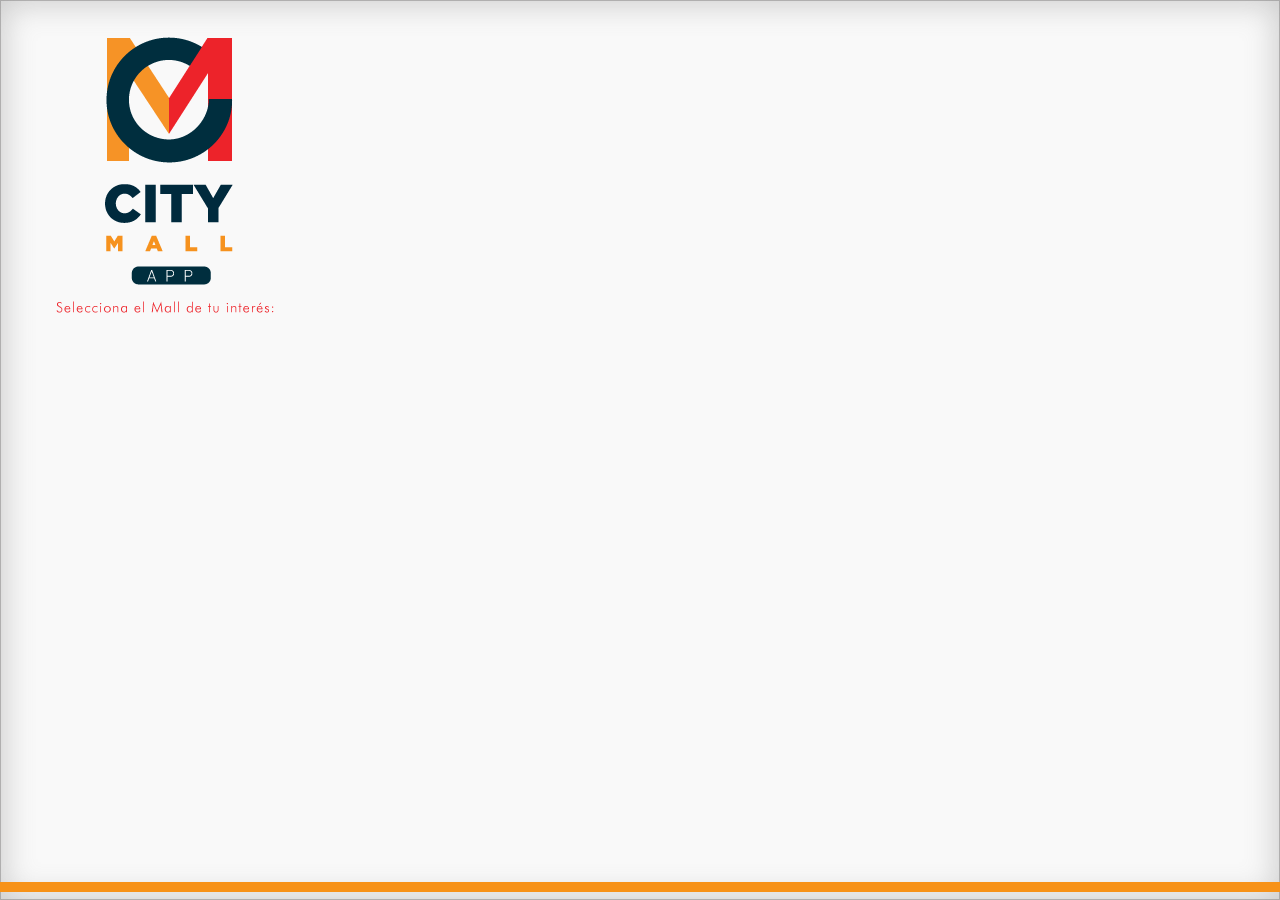
==== commit e3c5c0a1: "Cambios de estetica: linea amarilla en el footer de pagina principal, se agrego label de visitanos a" ====
--- a/www/index.html
+++ b/www/index.html
@@ -59,6 +59,11 @@
 my-footer {
 	background-color: #002a3c !important;
 }
+
+hr { 
+    border-width: 5px;
+	width: inherit;
+}
 </style>
 
 
@@ -71,9 +76,19 @@
     <!--<script type="text/javascript" charset="utf-8" src="cordova.js"></script>-->
     <script type="text/javascript" charset="utf-8" src="cordova.js"></script>
     <script type="text/javascript" src="PushNotification.js"></script>
-    <script src="js/jquery.js"></script>
+    
+	<!-- Old Jquery version -->
+	<script src="js/jquery.js"></script>
     <script src="js/jquery-ui.custom.min.js"></script>
     <script src="js/jquery.mobile-1.2.1.js"></script>
+	
+	
+	<!-- New Jquery version
+	<link rel="stylesheet" href="http://code.jquery.com/mobile/1.4.5/jquery.mobile-1.4.5.min.css" />
+	<script src="http://code.jquery.com/jquery-1.11.1.min.js"></script>
+	<script src="http://code.jquery.com/mobile/1.4.5/jquery.mobile-1.4.5.min.js"></script>
+	-->
+
     <!--<script src="js/jquery.min.js"></script>-->
     <!--<script src="js/jquery-ui.custom.min.js"></script>-->
     <!--<script src="js/jquery.mobile-1.2.1.js"></script>-->
@@ -111,7 +126,7 @@
 
 <!--inicio home-->
 <div data-role="page" id="index" style="padding-top: 155px; padding-bottom: 71px; min-height: 414px;background: url(images/fondo.png) ;background-position: initial initial;
-background-repeat: initial initial; padding-top: 10px;">
+background-repeat: initial initial; padding-top: 10px; position:relative">
 
 	<div data-role="content" style="padding-bottom: 0px;">
 		<div>
@@ -121,6 +136,7 @@
 	<div>
 	  <ul class="ui-grid-solo" id="listIndex" style="padding-left: 0px; margin-bottom:20px;"></ul>
 	</div>
+	<hr color="#F79218" style="position:fixed;bottom:0px;">
 </div>
 
 <div class="ui-popup-container ui-popup-hidden" id="popupCloseRight-popup">
@@ -135,7 +151,7 @@
 <!--inicio home-->
 <div data-role="page" id="Home" data-theme="c">
 
-<div data-role="header" data-position="fixed" >
+<div data-role="header" data-position="fixed" style="background: url('images/header1.png');background-repeat: repeat-x; background-position: top top" >
 	 <a data-role="button" href=""  id="btnCambiarUbicacion" class="BotonBackBorde ui-btn-left" style=" color:white; margin-top:5px;  padding-top: 0px; border: 0px;text-shadow: none;">
               <img src="images/btnback.png">
     </a>
@@ -152,7 +168,7 @@
                  <div class="ui-block-e" id="btnOfertas" style="padding-bottom: 20px;margin-right: 7.5%;">
                      <a class="CategoriasHome" onMouseOut="MM_swapImgRestore()" onMouseOver="MM_swapImage('Image89','','images/btnOfertasChange.png',1)">
                          <img src="images/btnOfertas.png" id="Image89">
-                         <h3>OFERTAS</h3>
+                         <div color="#000000">OFERTAS</div>
                      </a>
                  </div>
 
@@ -236,12 +252,13 @@
          </ul>
   </div>
 
-    <div align="center">
-        <a id='enlacefb'><img style="margin-right:8px;" src="images/btnfb.png"/></a>
-        <a id='enlacetw'><img style="margin-right:8px;" src="images/btntw.png"/></a>		
-		<a id='enlaceinstab'><img style="margin-right:8px;" src="images/btninsta.png"/></a>
-        <a id='enlaceweb'><img style="margin-right:8px;" src="images/btnyt.png"/></a>
-    </div>
+    <div align="center" >
+			<div style="color: #fff300; font-size=14px; float:left; padding-top: 6px; padding-left: 10px;"> Visítanos Desde: </div>
+			<a id='enlacefb'><img style="margin-right:8px;" src="images/btnfb.png"/></a>
+			<a id='enlacetw'><img style="margin-right:8px;" src="images/btntw.png"/></a>		
+			<a id='enlaceinstab'><img style="margin-right:8px;" src="images/btninsta.png"/></a>
+			<a id='enlaceweb'><img style="margin-right:8px;" src="images/btnyt.png"/></a>
+		</div>
 
     <div data-role="footer" data-id="foo1" data-position="fixed" class='my-footer'> 
         <div data-role="navbar">
--- a/www/css/themes/default/custom.css
+++ b/www/css/themes/default/custom.css
@@ -15,7 +15,7 @@
 
 .test .ui-btn-inner {
 	
-	background-color: #0A4EBB !important;
+	background-color: #002839 !important;
 	
 	}
 
